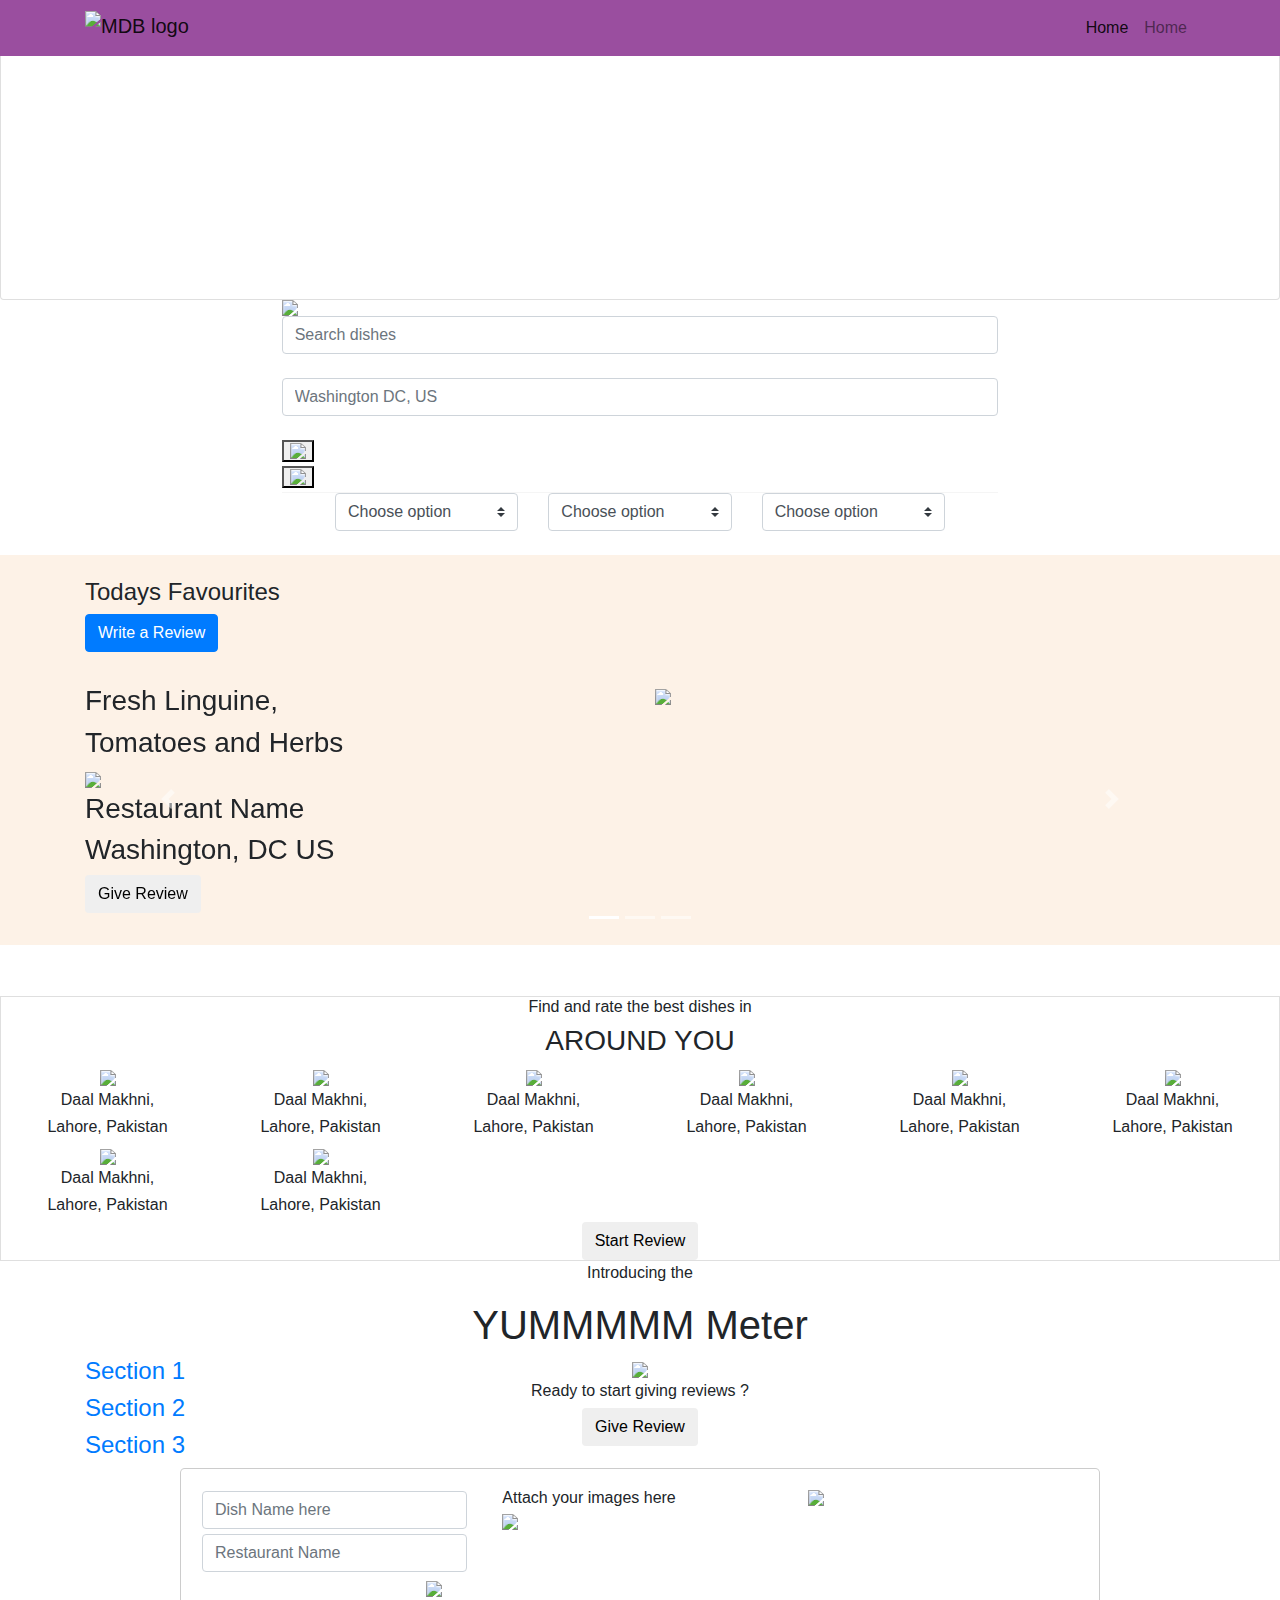
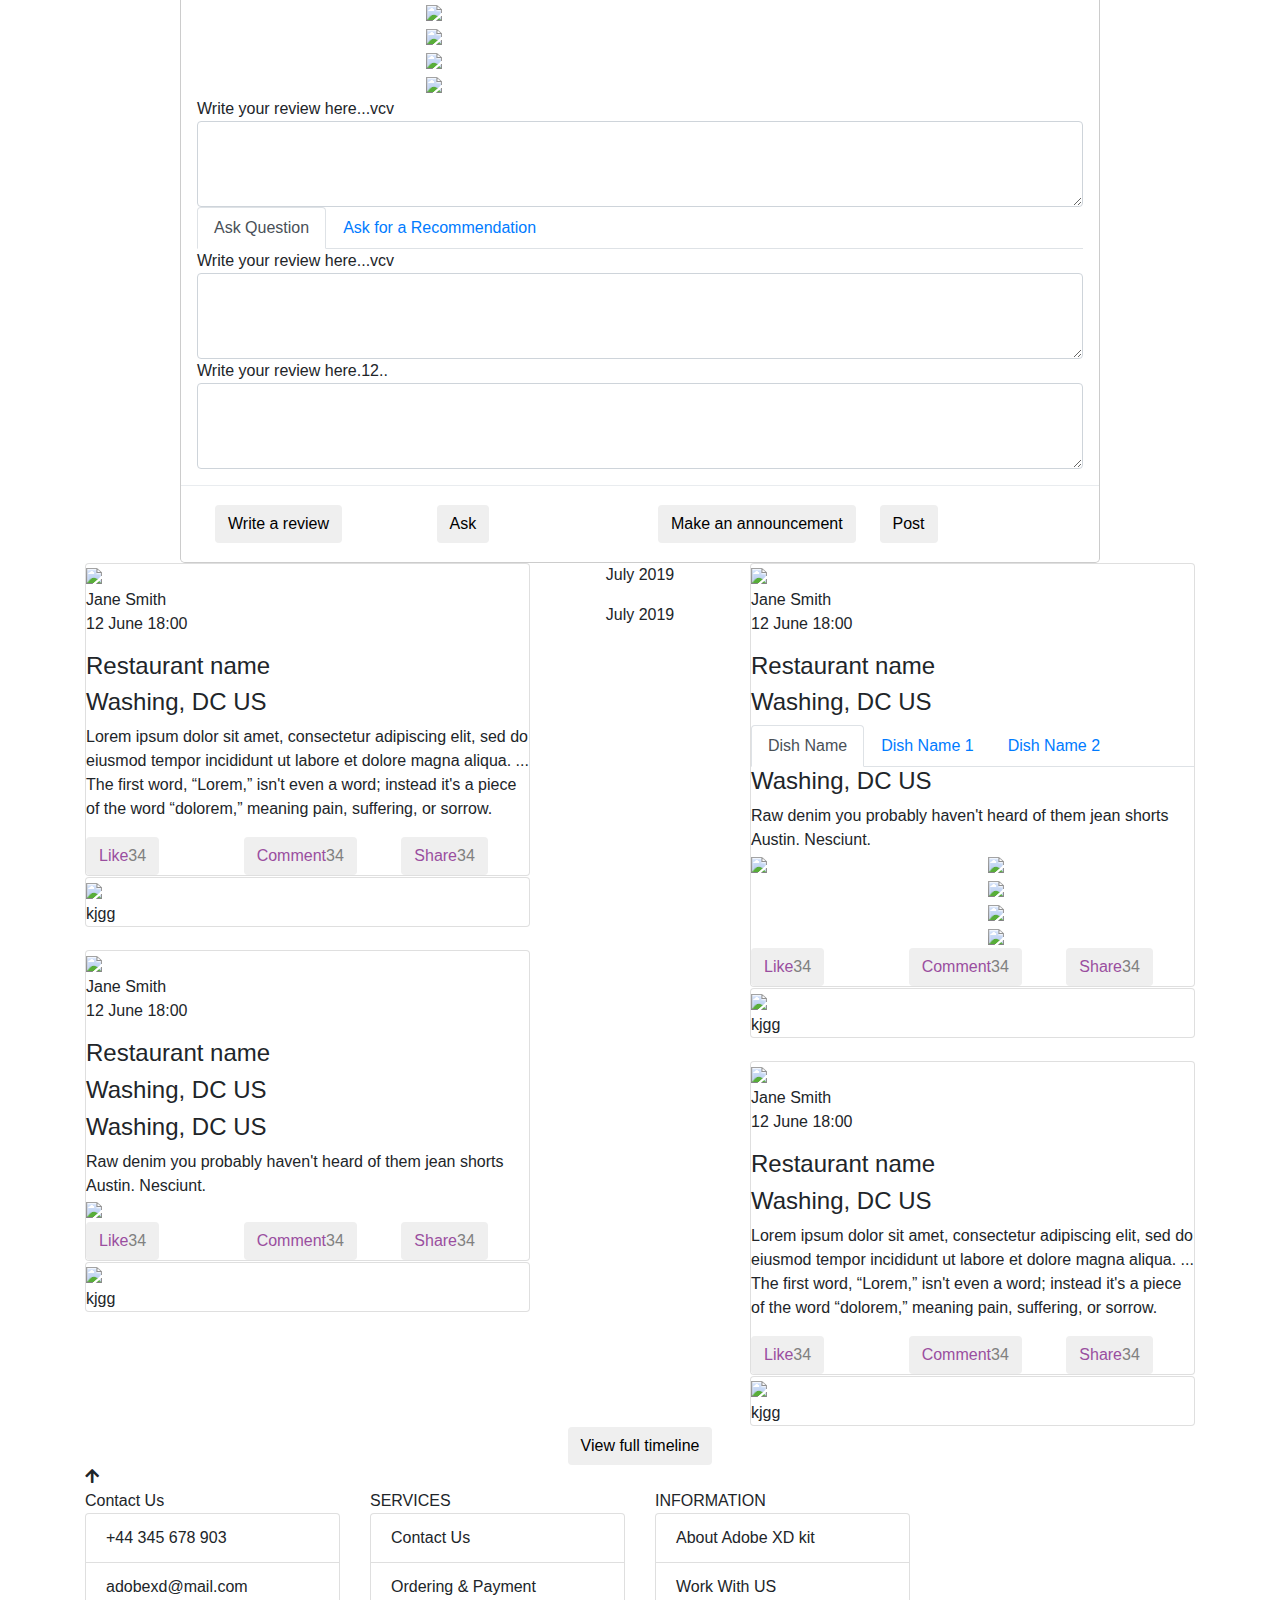
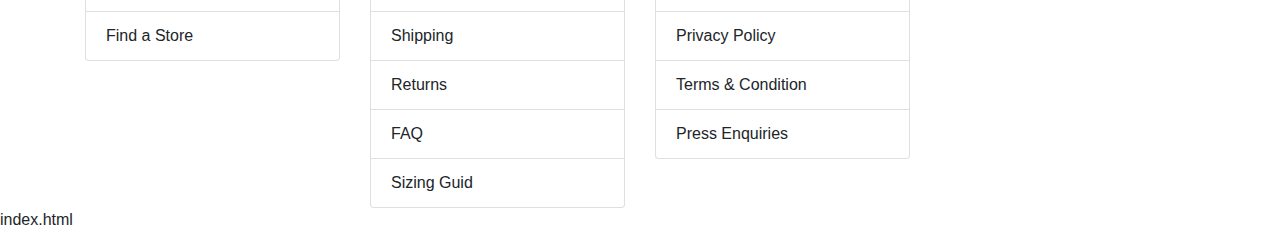
==== index.html @ 3a3c18f8 "First Commit" ====
<!DOCTYPE html>

<head>
    <meta charset="utf-8">
    <meta name="viewport" content="width=device-width, initial-scale=1, shrink-to-fit=no">
    <meta http-equiv="x-ua-compatible" content="ie=edge">

    <title>Riveood</title>
    <!-- Font Awesome -->
    <link rel="stylesheet" href="https://use.fontawesome.com/releases/v5.6.3/css/all.css">

    <!-- Bootstrap core CSS -->
    <link href="https://cdnjs.cloudflare.com/ajax/libs/twitter-bootstrap/4.1.3/css/bootstrap.min.css" rel="stylesheet">
    <!-- Material Design Bootstrap -->
    <link href="https://cdnjs.cloudflare.com/ajax/libs/mdbootstrap/4.6.1/css/mdb.min.css" rel="stylesheet">
    <link rel="stylesheet" href="css/custom.css">
    <link rel="stylesheet" href="css/customRes.css">
</head>

<body>
    <div class="main-wrapper">
        <!-- Header -->
        <section>
            <div class="tcontainer-fluid">
                <div class="trow">
                    <!-- Navbar -->
                    <nav class="navbar fixed-top navbar-expand-lg navbar-light white scrolling-navbar" style="background: #9A4e9f !important;">
                        <div class="container">

                            <!-- Brand -->
                            <a class="navbar-brand pt-0 waves-effect" href="index.html">
                                <img src="./img/logo white.png" alt="MDB logo" class="logo-1">
                            </a>

                            <!-- Collapse -->
                            <button class="navbar-toggler nav-button" type="button" data-toggle="collapse" data-target="#navbarSupportedContent"
                                aria-controls="navbarSupportedContent" aria-expanded="false" aria-label="Toggle navigation">
                                <span class="navbar-toggler-icon"></span>
                            </button>

                            <!-- Links -->
                            <div class="collapse navbar-collapse" id="navbarSupportedContent">

                                <!-- Left -->
                                <ul class="navbar-nav mr-auto">

                                </ul>

                                <!-- Right -->
                                <ul class="navbar-nav ">
                                    <li class="nav-item active">
                                        <a class="nav-link waves-effect" href="#">Home
                                            <span class="sr-only">(current)</span>
                                        </a>
                                    </li>
                                    <li class="nav-item">
                                        <a class="nav-link waves-effect" href="#">Home
                                            <span class="sr-only">(current)</span>
                                        </a>
                                    </li>
                                </ul>

                            </div>

                        </div>
                    </nav>
                    <!-- Navbar -->
                </div>
            </div>
        </section>

        <!-- Main Body -->
        <section>
            <div class="container-fluid">
                <div class="row">
                    <div class="card card-image bg-images" style="width: 100%;">
                        <div class="text-white banner-cover text-center py-5 px-4 my-5">
                            <div>

                                <h4 class="mx-5 mb-5 banner-header">Find the best dishes around the world ! </br>
                                    From <strong>100000+</strong> dish reviews

                                </h4>

                            </div>
                        </div>
                    </div>
                </div>
                <form>
                    <div class="row categories-list">
                        <div class="col-md-7" style="margin: auto; overflow: hidden;">
                            <div class="search-categories">
                                <div class="search-categories-dish1">
                                    <div class="search1">
                                        <img src="img/search1.png" class="mx-auto d-block img-responsive spone-img-icon">
                                    </div>
                                </div>
                                <div class="search-categories-dish2">
                                    <input type="email" id="defaultLoginFormEmail" class=" form-control mb-4 search1-input"
                                        placeholder="Search dishes"></div>
                            </div>
                            <div class="search-categories search-categories2" style="background: white; border-bottom: 1px solid whitesmoke;">
                                <div class="search-categories-country1"> <input type="email" id="defaultLoginFormEmail"
                                        class="form-control mb-4 search2-input" placeholder="Washington DC, US"></div>
                                <div class="search-categories-country2">
                                    <div class="search-all-button search2">

                                        <button type="button" class="btn-reset"> <img src="img/Search2.png" class="mx-auto d-block img-responsive search-img-icon"></button>
                                    </div>
                                    <div class="search-by-categories search3">
                                        <button id="cat-search-btn" type="button" class="btn-reset"> <img src="img/search3.png"
                                                class="mx-auto d-block img-responsive toggle-search-icon"></button>
                                    </div>
                                </div>
                            </div>
                        </div>
                        <div id="categ-select-section" class="col-md-6 search-drop display-check-hide" style="margin: auto; overflow: hidden;">
                            <form>
                                <div class="row">
                                    <div class="col-md-4">
                                        <select id="defaultSelect" class="browser-default custom-select mb-4">
                                            <option value="1" selected="">Choose option</option>
                                            <option value="2">Report a bug</option>
                                            <option value="3">Feature request</option>
                                            <option value="4">Feature request</option>
                                        </select>
                                    </div>
                                    <div class="col-md-4">
                                        <select id="defaultSelect" class="browser-default custom-select mb-4">
                                            <option value="1" selected="">Choose option</option>
                                            <option value="2">Report a bug</option>
                                            <option value="3">Feature request</option>
                                            <option value="4">Feature request</option>
                                        </select>
                                    </div>
                                    <div class="col-md-4">
                                        <select id="defaultSelect" class="browser-default custom-select mb-4">
                                            <option value="1" selected="">Choose option</option>
                                            <option value="2">Report a bug</option>
                                            <option value="3">Feature request</option>
                                            <option value="4">Feature request</option>
                                        </select>
                                    </div>
                                </div>
                            </form>
                        </div>
                    </div>
                </form>
            </div>
        </section>

        <!-- Slider -->
        <section>
            <div class="container-fluid slider-section" style="background:#FDF2E7;  padding-top: 23px; ">
                <div class="container">
                    <div class="row" style="padding: 0px;">
                        <div class="col-md-12">
                            <div class="slider-top-text">
                                <h4 style="    font-weight: 400;"> Todays Favourites</h4>
                            </div>
                            <div class="postData-cover displaynone-mobile ">
                                <button type="button" class=" btn btn-primary post-button" data-toggle="modal"
                                    data-target=".bd-example-modal-lg">
                                    Write a Review
                                </button>
                            </div>
                            <div id="carousel-example-2" class="carousel slide carousel-fade" style="padding: 32px 0px;"
                                data-ride="carousel">
                                <!--Indicators-->
                                <ol class="carousel-indicators">
                                    <li data-target="#carousel-example-2" data-slide-to="0" class="active"></li>
                                    <li data-target="#carousel-example-2" data-slide-to="1"></li>
                                    <li data-target="#carousel-example-2" data-slide-to="2"></li>
                                </ol>
                                <!--/.Indicators-->
                                <!--Slides-->
                                <div class="carousel-inner" role="listbox">
                                    <div class="carousel-item active">
                                        <div class="view">
                                            <div class="row">
                                                <div class="col-md-6 left-ym-meter">
                                                    <h3 class="left-ym-dish-1">
                                                        Fresh Linguine,
                                                    </h3>
                                                    <h3 class="left-ym-dish-2"> Tomatoes and Herbs</h3>
                                                    <div class="mobile-view-set-600">
                                                        <img src="./img/yum meter.png" style="width: 225px;">
                                                    </div>
                                                    <h3>
                                                        Restaurant Name
                                                    </h3>
                                                    <h3> Washington, DC US </h3>

                                                    <div class="Rivew-cover-btn">
                                                        <button type="submit" class="btn Rivew-btn">Give Review</button>
                                                    </div>
                                                </div>
                                                <div class="col-md-6">
                                                    <img src="./img/Rectangle.png" class="slider-right-img">
                                                </div>
                                            </div>

                                        </div>
                                        <div class="carousel-caption">
                                        </div>
                                    </div>
                                    <div class="carousel-item">
                                        <!--Mask color-->
                                        <div class="view">
                                            <div class="row">
                                                <div class="col-md-6 left-ym-meter">
                                                    <h3 class="left-ym-dish-1">
                                                        Fresh Linguine,
                                                    </h3>
                                                    <h3 class="left-ym-dish-2"> Tomatoes and Herbs</h3>
                                                    <div class="mobile-view-set-600">
                                                        <img src="./img/yum meter.png" style="width: 225px;">
                                                    </div>
                                                    <h3>
                                                        Restaurant Name
                                                    </h3>
                                                    <h3> Washington, DC US </h3>

                                                    <div class="Rivew-cover-btn">
                                                        <button type="submit" class="btn Rivew-btn">Give Review</button>
                                                    </div>
                                                </div>
                                                <div class="col-md-6">
                                                    <img src="./img/Rectangle.png" class="slider-right-img">
                                                </div>
                                            </div>


                                        </div>
                                        <div class="carousel-caption">
                                        </div>
                                    </div>
                                    <div class="carousel-item">
                                        <!--Mask color-->
                                        <div class="view">
                                            <div class="row">
                                                <div class="col-md-6 left-ym-meter">
                                                    <h3 class="left-ym-dish-1">
                                                        Fresh Linguine,
                                                    </h3>
                                                    <h3 class="left-ym-dish-2"> Tomatoes and Herbs</h3>
                                                    <div class="mobile-view-set-600">
                                                        <img src="./img/yum meter.png" style="width: 225px;">
                                                    </div>
                                                    <h3>
                                                        Restaurant Name
                                                    </h3>
                                                    <h3> Washington, DC US </h3>

                                                    <div class="Rivew-cover-btn">
                                                        <button type="submit" class="btn Rivew-btn">Give Review</button>
                                                    </div>
                                                </div>
                                                <div class="col-md-6">
                                                    <img src="./img/Rectangle.png" class="slider-right-img">
                                                </div>
                                            </div>


                                        </div>
                                        <div class="carousel-caption">

                                        </div>
                                    </div>
                                </div>
                                <!--/.Slides-->
                                <!--Controls-->
                                <a class="carousel-control-prev" href="#carousel-example-2" role="button" data-slide="prev">
                                    <span class="carousel-control-prev-icon prev-button" aria-hidden="true"></span>
                                    <span class="sr-only">Previous</span>
                                </a>
                                <a class="carousel-control-next" href="#carousel-example-2" role="button" data-slide="next">
                                    <span class="carousel-control-next-icon next-button" aria-hidden="true"></span>
                                    <span class="sr-only">Next</span>
                                </a>
                                <!--/.Controls-->
                            </div>
                        </div>
                    </div>
                </div>
            </div>
        </section>

        <!--Advertisment-->
        <section>
            <div class="container">
                <div class="row" style="text-align: center; margin: 25px 0px;">
                    <div class="col-md-7 ad-main-style" style="margin:auto;">

                    </div>
                </div>
            </div>
        </section>
        <!-- Around You-->
        <section>
            <div class="container-fluid" style="padding: 0px;">
                <div class="row" style="margin: 0px;">
                    <div class="card card-image bg-images-map" style="width: 100%;  border-radius: 0px;">
                        <div class="row" style="margin: 0px;">
                            <div class="col-md-12 aroundyou-head" style="text-align: center;">
                                <h6 class="aroundyou-head-h6">Find and rate the best dishes in</h6>
                                <h3 class="aroundyou-head-h3"> AROUND YOU</h3>
                            </div>
                        </div>
                        <div class="row aroundyou-data" style="margin: 0px;">
                            <div class="col-md-2 col-md-around-data" style="padding: 0px; text-align: center;">
                                <img src="img/Ellipse 133.png" class="around-you-img">
                                <h6 class="color-white aroundyou-data-h6">Daal Makhni,</h6>
                                <h6 class="color-white aroundyou-data-h6-2">Lahore, Pakistan</h6>
                            </div>
                            <div class="col-md-2 col-md-around-data" style="padding: 0px; text-align: center;">
                                <img src="img/Ellipse 134.png" class="around-you-img">
                                <h6 class="color-white aroundyou-data-h6">Daal Makhni,</h6>
                                <h6 class="color-white aroundyou-data-h6-2">Lahore, Pakistan</h6>
                            </div>
                            <div class="col-md-2 col-md-around-data" style="padding: 0px; text-align: center;">
                                <img src="img/Ellipse 135.png" class="around-you-img">
                                <h6 class="color-white aroundyou-data-h6">Daal Makhni,</h6>
                                <h6 class="color-white aroundyou-data-h6-2">Lahore, Pakistan</h6>
                            </div>
                            <div class="col-md-2 col-md-around-data" style="padding: 0px; text-align: center;">
                                <img src="img/Ellipse 136.png" class="around-you-img">
                                <h6 class="color-white aroundyou-data-h6">Daal Makhni,</h6>
                                <h6 class="color-white aroundyou-data-h6-2">Lahore, Pakistan</h6>
                            </div>
                            <div class="col-md-2 col-md-around-data" style="padding: 0px; text-align: center; ">
                                <img src="img/Ellipse 137.png" class="around-you-img">
                                <h6 class="color-white  aroundyou-data-h6">Daal Makhni,</h6>
                                <h6 class="color-white aroundyou-data-h6-2">Lahore, Pakistan</h6>
                            </div>
                            <div class="col-md-2 col-md-around-data" style="padding: 0px; text-align: center;">
                                <img src="img/Ellipse 138.png" class="around-you-img">
                                <h6 class="color-white aroundyou-data-h6">Daal Makhni,</h6>
                                <h6 class="color-white aroundyou-data-h6-2">Lahore, Pakistan</h6>
                            </div>
                            <div class="col-md-2 col-md-around-data displaynone-mobile" style="padding: 0px; text-align: center;">
                                <img src="img/Ellipse 139.png" class="around-you-img">
                                <h6 class="color-white aroundyou-data-h6">Daal Makhni,</h6>
                                <h6 class="color-white aroundyou-data-h6-2">Lahore, Pakistan</h6>
                            </div>
                            <div class="col-md-2 col-md-around-data displaynone-mobile" style="padding: 0px; text-align: center;">
                                <img src="img/Ellipse 140.png" class="around-you-img">
                                <h6 class="color-white aroundyou-data-h6">Daal Makhni,</h6>
                                <h6 class="color-white aroundyou-data-h6-2">Lahore, Pakistan</h6>
                            </div>
                        </div>
                        <div class="row" style="margin: 0px;">
                            <div class="col-md-12">
                                <div class="col-md-3" style="text-align: center; margin: auto;">
                                    <button type="submit" class="btn Rivew-btn">Start Review</button>
                                </div>
                            </div>
                        </div>
                    </div>
                </div>
            </div>
        </section>

        <!-- Yumm Meter-->

        <section class="yumm-meter-section">
            <div class="container">
                <div class="row">
                    <div class="col-md-12" style="text-align: center;">
                        <p class="head-yummmm-p">Introducing the</p>
                        <h1 class="head-yummmm-h1">YUMMMMM Meter</h1>
                    </div>
                    <div class="col-md-4">
                        <div class="panel-group yum-left-top" id="accordion4" role="tablist" aria-multiselectable="true">
                            <div class="panel panel-default">
                                <div class="panel-heading" role="tab" id="headingOne4">
                                    <h4 class="panel-title">
                                        <a role="button" data-toggle="collapse" data-parent="#accordion4" href="#collapseOne4"
                                            aria-expanded="true" aria-controls="collapseOne4">

                                            Section 1
                                        </a>
                                    </h4>
                                </div>
                                <div id="collapseOne4" class="panel-collapse collapse in" role="tabpanel"
                                    aria-labelledby="headingOne4">
                                    <div class="panel-body">
                                        <p>Lorem ipsum dolor sit amet, consectetur adipiscing elit. Praesent
                                            nisl lorem, dictum id pellentesque at, vestibulum ut arcu.
                                            Curabitur erat libero, egestas eu tincidunt ac, rutrum ac justo.
                                            Vivamus condimentum laoreet lectus, blandit posuere tortor aliquam
                                            vitae. Curabitur molestie eros. </p>
                                    </div>
                                </div>
                            </div>
                            <div class="panel panel-default">
                                <div class="panel-heading" role="tab" id="headingTwo4">
                                    <h4 class="panel-title">
                                        <a class="collapsed" role="button" data-toggle="collapse" data-parent="#accordion4"
                                            href="#collapseTwo4" aria-expanded="false" aria-controls="collapseTwo4">

                                            Section 2
                                        </a>
                                    </h4>
                                </div>
                                <div id="collapseTwo4" class="panel-collapse collapse" role="tabpanel" aria-labelledby="headingTwo4">
                                    <div class="panel-body">
                                        <p>Lorem ipsum dolor sit amet, consectetur adipiscing elit. Praesent
                                            nisl lorem, dictum id pellentesque at, vestibulum ut arcu.
                                            Curabitur erat libero, egestas eu tincidunt ac, rutrum ac justo.
                                            Vivamus condimentum laoreet lectus, blandit posuere tortor aliquam
                                            vitae. Curabitur molestie eros. </p>
                                    </div>
                                </div>
                            </div>
                            <div class="panel panel-default">
                                <div class="panel-heading" role="tab" id="headingThree4">
                                    <h4 class="panel-title">
                                        <a class="collapsed" role="button" data-toggle="collapse" data-parent="#accordion4"
                                            href="#collapseThree4" aria-expanded="false" aria-controls="collapseThree4">

                                            Section 3
                                        </a>
                                    </h4>
                                </div>
                                <div id="collapseThree4" class="panel-collapse collapse" role="tabpanel"
                                    aria-labelledby="headingThree4">
                                    <div class="panel-body">
                                        <p>Lorem ipsum dolor sit amet, consectetur adipiscing elit. Praesent
                                            nisl lorem, dictum id pellentesque at, vestibulum ut arcu.
                                            Curabitur erat libero, egestas eu tincidunt ac, rutrum ac justo.
                                            Vivamus condimentum laoreet lectus, blandit posuere tortor aliquam
                                            vitae. Curabitur molestie eros. </p>
                                    </div>
                                </div>
                            </div>
                        </div>

                    </div>
                    <div class="col-md-4" style="text-align: center;">
                        <div class="ym-meter-center">
                            <div class="ym-meter-img-cover">
                                <img src="./img/yum meter.png" class="ym-img">
                            </div>
                            <div class="yum-meter-center-reviews" style="text-align: center;">
                                <h6> Ready to start giving reviews ?</h6>
                            </div>
                            <div style="text-align: center;">
                                <button type="submit" class="btn Rivew-btn">Give Review</button>
                            </div>
                        </div>

                    </div>
                    <div class="col-md-4 " style="text-align: center;">
                        <div class="ymm-right-adv">

                        </div>
                    </div>




                </div>
        </section>
        <!--Post Section-->
        <section>
            <div class="container post-section">
                <div class="row">
                    <div class="col-md-10" style="margin: auto;">
                        <div class="modal-content content-type">
                            <div class="modal-body">
                                <div class="row">
                                    <div class="col-md-4 add-more-dish">
                                    </div>
                                    <div class="col-md-4"></div>
                                    <div class="col-md-4">
                                    </div>
                                </div>
                                <div class="row">
                                    <div class="col-md-4">
                                        <div class="md-form" style="margin: 5px;">
                                            <input placeholder="Dish Name here" type="text" id="inputPlaceholderEx"
                                                class="form-control post-top-button">

                                        </div>
                                        <div class="md-form" style="margin: 5px;">
                                            <input placeholder="Restaurant Name" type="text" id="inputPlaceholderEx"
                                                class="form-control post-top-button">

                                        </div>
                                    </div>
                                    <div class="col-md-4">
                                        <div class="post-Attach-Img">
                                            Attach your images here
                                        </div>
                                        <div id="img-file-upload-1" class="post-Attach-Img-file">
                                            <input type="file" id="file1" name="image" accept="image/*" capture style="display:none" />
                                            <img src="./img/img.png" id="upfile1" style="cursor:pointer" />
                                        </div>
                                    </div>
                                    <div class="col-md-4">
                                        <div class="ym-meter-img-cover">
                                            <img src="./img/yum meter.png" class="ym-img">
                                        </div>
                                    </div>
                                </div>
                                <div class="row ">
                                    <div id="img-file-1" class="col-md-6 display-check-hide" style="margin: auto;">
                                        <div class="upload-img">
                                            <img src="./img/upload.png">
                                        </div>
                                        <div class="upload-img">
                                            <img src="./img/upload.png">
                                        </div>
                                        <div class="upload-img">
                                            <img src="./img/upload.png">
                                        </div>
                                        <div class="upload-img">
                                            <img src="./img/upload.png">
                                        </div>
                                        <div class="upload-img">
                                            <img src="./img/upload.png">
                                        </div>
                                    </div>
                                </div>
                                <div class="row">
                                    <div id="post-review-add" class="col-md-12 review-here display-check-view">
                                        <form>
                                            <div class="md-form">
                                                <span>
                                                    Write your review here...vcv
                                                </span>
                                                <textarea type="text" id="message-text" class="form-control md-textarea review-text"
                                                    rows="3"></textarea>
                                            </div>
                                        </form>
                                    </div>
                                    <div id="post-review-ask-tab" class="col-md-12 display-check-hide">
                                        <ul class="nav nav-tabs" id="myTab" role="tablist">
                                            <li class="nav-item ask-li">
                                                <a class="nav-link active" id="home-tab" data-toggle="tab" href="#home"
                                                    role="tab" aria-controls="home" aria-selected="true">Ask Question</a>
                                            </li>
                                            <li class="nav-item">
                                                <a class="nav-link" id="profile-tab" data-toggle="tab" href="#profile"
                                                    role="tab" aria-controls="profile" aria-selected="false">Ask for a
                                                    Recommendation</a>
                                            </li>
                                        </ul>
                                    </div>
                                    <div id="post-review-ask-view" class="col-md-12 review-here display-check-hide ">
                                        <div class="tab-content" id="myTabContent">
                                            <div class="tab-pane fade show active" id="home" role="tabpanel"
                                                aria-labelledby="home-tab">
                                                <form>
                                                    <div class="md-form">
                                                        <span>
                                                            Write your review here...vcv
                                                        </span>
                                                        <textarea type="text" id="message-text" class="form-control md-textarea review-text"
                                                            rows="3"></textarea>
                                                    </div>
                                                </form>
                                            </div>
                                            <div class="tab-pane fade" id="profile" role="tabpanel" aria-labelledby="profile-tab">
                                                <form>
                                                    <div class="md-form">
                                                        <span>
                                                            Write your review here...rere
                                                        </span>
                                                        <textarea type="text" id="message-text" class="form-control md-textarea review-text"
                                                            rows="3"></textarea>
                                                    </div>
                                                </form>
                                            </div>
                                        </div>
                                    </div>
                                    <div id="post-review-announcement" class="col-md-12 review-here display-check-hide">
                                        <form>
                                            <div class="md-form">
                                                <span>
                                                    Write your review here.12..
                                                </span>
                                                <textarea type="text" id="message-text" class="form-control md-textarea review-text"
                                                    rows="3"></textarea>
                                            </div>
                                        </form>
                                    </div>
                                </div>
                            </div>
                            <div class="modal-footer">
                                <div class="row" style="width: 100%;">
                                    <div class="col-md-3" style="padding: 3px;">
                                        <button id="btn-review" type="button" class="btn btn-round"> Write a review</button>
                                    </div>
                                    <div class="col-md-3" style="padding: 3px;">
                                        <button id="btn-ask" type="button" class="btn btn-round-white"> Ask</button>
                                    </div>
                                    <div class="col-md-3" style="padding: 3px;">
                                        <button id="btn-announcement" type="button" class="btn btn-round-white"> Make
                                            an announcement</button>
                                    </div>
                                    <div class="col-md-3 post-btn" style="padding: 3px;">
                                        <button type="button" class="btn post-button-action">Post</button>
                                    </div>
                                </div>

                            </div>
                        </div>
                    </div>
                </div>
            </div>
        </section>

        <!--Post View Section-->

        <section>
            <div class="container view-post">
                <div class="row">
                    <div class="col-md-5 view-file-700">
                        <div>
                            <div class="card post-view-main card-cascade narrower card-ecommerce">
                                <!-- Card image -->
                                <div class="post-view-header">
                                    <div class="user-Info">
                                        <div class="profile-img-user">
                                            <img src="./img/profile.jpeg">
                                            <div class="user-name">
                                                Jane Smith
                                            </div>
                                        </div>
                                        <div class="profile-time-user">
                                            <p>
                                                12 June 18:00 </p>
                                        </div>
                                    </div>
                                    <div class="resturant-info">
                                        <div class="profile-img-user">
                                            <h4> Restaurant name</h4>
                                        </div>
                                        <div class="profile-time-user">
                                            <h4>Washing, DC US </h4>
                                        </div>
                                    </div>
                                </div>
                                <div class="post-view-content">
                                    <p>
                                        Lorem ipsum dolor sit amet, consectetur adipiscing elit, sed do eiusmod tempor
                                        incididunt ut labore et dolore magna aliqua. ... The first word, “Lorem,” isn't
                                        even a word; instead it's a piece of the word “dolorem,” meaning pain,
                                        suffering, or sorrow.
                                    </p>
                                </div>
                                <div class="post-view-footer">
                                    <div class="row">
                                        <div class="col-md-4">
                                            <button type="button " class=" btn btn-view-post"><span style="float: left; color: #9A4e9f !important;">Like</span>
                                                <span style="float: right; color: grey;">34</span></button>
                                        </div>
                                        <div class="col-md-4">
                                            <button onclick="showComment('comment1')" type="button " class=" btn btn-view-post"><span
                                                    style="float: left; color: #9A4e9f !important;">Comment</span>
                                                <span style="float: right; color: grey;">34</span></button>
                                        </div>
                                        <div class="col-md-4">
                                            <button type="button " class=" btn btn-view-post"><span style="float: left; color: #9A4e9f !important;">Share</span>
                                                <span style="float: right; color: grey;">34</span></button>
                                        </div>
                                    </div>
                                </div>
                            </div>
                            <div id="comment1" class="display-check-hide card post-view-main card-cascade narrower card-ecommerce"
                                style="margin: 01px 0px;">
                                <div class="post-view-footer">
                                    <div class="row">
                                        <div style="width:100%;">
                                            <div class="col-md-12">
                                                <div class="comment-view-img">
                                                    <img src="./img/profile.jpeg">
                                                </div>
                                                <div class="comment-view-text">
                                                    kjgg
                                                </div>
                                            </div>
                                        </div>
                                    </div>
                                </div>
                            </div>
                        </div>
                        <div style="margin-top: 23px; ">
                            <div class="card post-view-main card-cascade narrower card-ecommerce">
                                <!-- Card image -->
                                <div class="post-view-header">
                                    <div class="user-Info">
                                        <div class="profile-img-user">
                                            <img src="./img/profile.jpeg">
                                            <div class="user-name">
                                                Jane Smith
                                            </div>
                                        </div>
                                        <div class="profile-time-user">
                                            <p>
                                                12 June 18:00 </p>
                                        </div>
                                    </div>
                                    <div class="resturant-info">
                                        <div class="profile-img-user">
                                            <h4> Restaurant name</h4>
                                        </div>
                                        <div class="profile-time-user">
                                            <h4>Washing, DC US </h4>
                                        </div>
                                    </div>
                                </div>
                                <div class="post-view-content">
                                    <div class="tab-pane fade show active" aria-labelledby="home-tab">
                                        <h4 class="multi-dish">Washing, DC US </h4>
                                        Raw denim you probably haven't heard of them
                                        jean shorts Austin. Nesciunt.
                                        <div class="row">
                                            <div class="col-md-12">
                                                <img src="img/pizza.png" class="img-class">
                                            </div>
                                        </div>
                                    </div>
                                </div>
                                <div class="post-view-footer">
                                    <div class="row ">
                                        <div class="col-md-4">
                                            <button type="button " class=" btn btn-view-post"><span style="float: left; color: #9A4e9f !important;">Like</span>
                                                <span style="float: right; color: grey;">34</span></button>
                                        </div>
                                        <div class="col-md-4">
                                            <button onclick="showComment('comment2')" type="button " class=" btn btn-view-post"><span
                                                    style="float: left; color: #9A4e9f !important;">Comment</span>
                                                <span style="float: right; color: grey;">34</span></button>
                                        </div>
                                        <div class="col-md-4">
                                            <button type="button " class=" btn btn-view-post"><span style="float: left; color: #9A4e9f !important;">Share</span>
                                                <span style="float: right; color: grey;">34</span></button>
                                        </div>
                                    </div>
                                </div>
                            </div>
                            <div id="comment2" class="display-check-hide card post-view-main card-cascade narrower card-ecommerce"
                                style="margin: 1px 0px;">
                                <div class="post-view-footer">
                                    <div class="row">
                                        <div style="width:100%;">
                                            <div class="col-md-12">
                                                <div class="comment-view-img">
                                                    <img src="./img/profile.jpeg">
                                                </div>
                                                <div class="comment-view-text">
                                                    kjgg
                                                </div>
                                            </div>
                                        </div>
                                    </div>
                                </div>
                            </div>
                        </div>
                    </div>
                    <div class="col-md-2 displaynone-mobile" style="text-align:center;">
                        <div>
                            <div>
                                <p>
                                    July 2019
                                </p>
                            </div>
                            <div>
                                <span class="first-dot"></span>
                            </div>
                            <div>
                                <span class="dot"></span>
                            </div>
                            <div>
                                <span class="dot"></span>
                            </div>
                            <div>
                                <span class="dot"></span>
                            </div>
                            <div>
                                <span class="dot"></span>
                            </div>
                            <div>
                                <span class="dot"></span>
                            </div>
                            <div>
                                <span class="dot"></span>
                            </div>
                            <div>
                                <span class="dot"></span>
                            </div>
                            <div>
                                <span class="dot"></span>
                            </div>
                            <div>
                                <span class="dot"></span>
                            </div>
                            <div>
                                <span class="dot"></span>
                            </div>
                            <div>
                                <span class="dot"></span>
                            </div>
                            <div>
                                <span class="dot"></span>
                            </div>
                            <div>
                                <span class="dot"></span>
                            </div>
                            <div>
                                <span class="dot"></span>
                            </div>
                            <div>
                                <span class="dot"></span>
                            </div>
                            <div>
                                <span class="dot"></span>
                            </div>
                            <div>
                                <span class="dot"></span>
                            </div>
                            <div>
                                <span class="dot"></span>
                            </div>
                            <div>
                                <span class="dot"></span>
                            </div>
                            <div>
                                <span class="dot"></span>
                            </div>
                            <div>
                                <span class="dot"></span>
                            </div>
                            <div>
                                <span class="dot"></span>
                            </div>
                            <div>
                                <span class="dot"></span>
                            </div>
                            <div>
                                <span class="dot"></span>
                            </div>
                            <div>
                                <span class="dot"></span>
                            </div>
                            <div>
                                <span class="dot"></span>
                            </div>
                            <div>
                                <span class="dot"></span>
                            </div>
                            <div>
                                <span class="dot"></span>
                            </div>
                            <div>
                                <span class="dot"></span>
                            </div>
                            <div>
                                <span class="dot"></span>
                            </div>
                            <div>
                                <span class="dot"></span>
                            </div>
                            <div>
                                <span class="dot"></span>
                            </div>
                            <div>
                                <span class="dot"></span>
                            </div>
                            <div>
                                <span class="dot"></span>
                            </div>
                            <div>
                                <span class="dot"></span>
                            </div>
                            <div>
                                <span class="dot"></span>
                            </div>
                            <div>
                                <span class="dot"></span>
                            </div>
                            <div>
                                <span class="dot"></span>
                            </div>
                            <div>
                                <span class="dot"></span>
                            </div>
                            <div>
                                <span class="dot"></span>
                            </div>
                            <div>
                                <p>
                                    July 2019
                                </p>
                            </div>
                        </div>
                    </div>
                    <div class="col-md-5 view-file-700">
                        <div>
                            <div class="card post-view-main card-cascade narrower card-ecommerce">
                                <!-- Card image -->
                                <div class="post-view-header">
                                    <div class="user-Info">
                                        <div class="profile-img-user">
                                            <img src="./img/profile.jpeg">
                                            <div class="user-name">
                                                Jane Smith
                                            </div>
                                        </div>
                                        <div class="profile-time-user">
                                            <p>
                                                12 June 18:00 </p>
                                        </div>
                                    </div>
                                    <div class="resturant-info">
                                        <div class="profile-img-user">
                                            <h4> Restaurant name</h4>
                                        </div>
                                        <div class="profile-time-user">
                                            <h4>Washing, DC US </h4>
                                        </div>
                                    </div>
                                </div>
                                <div class="post-view-content">
                                    <ul class="nav nav-tabs" id="myTab" role="tablist">
                                        <li class="nav-item">
                                            <a class="nav-link active" id="home-tab" data-toggle="tab" href="#home1"
                                                role="tab" aria-controls="home" aria-selected="true">Dish Name</a>
                                        </li>
                                        <li class="nav-item">
                                            <a class="nav-link" id="profile-tab" data-toggle="tab" href="#profile1"
                                                role="tab" aria-controls="profile" aria-selected="false">Dish Name 1</a>
                                        </li>
                                        <li class="nav-item">
                                            <a class="nav-link" id="contact-tab" data-toggle="tab" href="#contact1"
                                                role="tab" aria-controls="contact" aria-selected="false">Dish Name 2</a>
                                        </li>
                                    </ul>
                                    <div class="tab-content multi-img-tab" id="myTabContent">
                                        <div class="tab-pane fade show active multi-img-tab-panel" id="home1" role="tabpanel"
                                            aria-labelledby="home-tab">
                                            <h4 class="multi-dish">Washing, DC US </h4>
                                            Raw denim you probably haven't heard of them
                                            jean shorts Austin. Nesciunt.

                                            <div class="row">
                                                <div class="col-md-6 multi-dish-img ">
                                                    <img src="img/pizza.png" class="img-class main-img-dish">
                                                </div>
                                                <div class="col-md-6  multi-dish-img-list-main">
                                                    <div class="multi-dish-img-list">
                                                        <img src="img/pizza.png" class="img-class">
                                                    </div>
                                                    <div class="multi-dish-img-list">
                                                        <img src="img/pizza.png" class="img-class">
                                                    </div>
                                                    <div class="multi-dish-img-list">
                                                        <img src="img/pizza.png" class="img-class">
                                                    </div>
                                                    <div class="multi-dish-img-list">
                                                        <img src="img/pizza.png" class="img-class">
                                                    </div>

                                                </div>
                                            </div>

                                        </div>
                                        <div class="tab-pane fade multi-img-tab-panel" id="profile1" role="tabpanel"
                                            aria-labelledby="profile-tab">
                                            <h4 class="multi-dish">Washing, DC US </h4>
                                            Raw denim you probably haven't heard of them
                                            jean shorts Austin. Nesciunt.

                                            <div class="row">
                                                <div class="col-md-6 multi-dish-img">
                                                    <img src="img/pizza.png" class="img-class main-img-dish">
                                                </div>
                                                <div class="col-md-6  multi-dish-img-list-main">
                                                    <div class="multi-dish-img-list">
                                                        <img src="img/pizza.png" class="img-class">
                                                    </div>
                                                    <div class="multi-dish-img-list">
                                                        <img src="img/pizza.png" class="img-class">
                                                    </div>
                                                    <div class="multi-dish-img-list">
                                                        <img src="img/pizza.png" class="img-class">
                                                    </div>
                                                    <div class="multi-dish-img-list">
                                                        <img src="img/pizza.png" class="img-class">
                                                    </div>

                                                </div>
                                            </div>
                                        </div>
                                        <div class="tab-pane fade multi-img-tab-panel" id="contact1" role="tabpanel"
                                            aria-labelledby="contact-tab">
                                            <h4 class="multi-dish">Washing, DC US </h4>
                                            Raw denim you probably haven't heard of them
                                            jean shorts Austin. Nesciunt.

                                            <div class="row">
                                                <div class="col-md-6 multi-dish-img">
                                                    <img src="img/pizza.png" class="img-class main-img-dish">
                                                </div>
                                                <div class="col-md-6  multi-dish-img-list-main">
                                                    <div class="multi-dish-img-list">
                                                        <img src="img/pizza.png" class="img-class">
                                                    </div>
                                                    <div class="multi-dish-img-list">
                                                        <img src="img/pizza.png" class="img-class">
                                                    </div>
                                                    <div class="multi-dish-img-list">
                                                        <img src="img/pizza.png" class="img-class">
                                                    </div>
                                                    <div class="multi-dish-img-list">
                                                        <img src="img/pizza.png" class="img-class">
                                                    </div>

                                                </div>
                                            </div>
                                        </div>
                                    </div>
                                </div>
                                <div class="post-view-footer">
                                    <div class="row footer-row">
                                        <div class="col-md-4">
                                            <button type="button" class=" btn btn-view-post"><span style="float: left; color: #9A4e9f !important;">Like</span>
                                                <span style="float: right; color: grey;">34</span></button>
                                        </div>
                                        <div class="col-md-4">
                                            <button onclick="showComment('comment3')" type="button " class=" btn btn-view-post"><span
                                                    style="float: left; color: #9A4e9f !important;">Comment</span>
                                                <span style="float: right; color: grey;">34</span></button>
                                        </div>
                                        <div class="col-md-4">
                                            <button type="button " class=" btn btn-view-post"><span style="float: left; color: #9A4e9f !important;">Share</span>
                                                <span style="float: right; color: grey;">34</span></button>
                                        </div>
                                    </div>
                                </div>
                            </div>
                            <div id="comment3" class="display-check-hide card post-view-main card-cascade narrower card-ecommerce"
                                style="margin: 1px 0px;">
                                <div class="post-view-footer">
                                    <div class="row">
                                        <div style="width:100%;">
                                            <div class="col-md-12">
                                                <div class="comment-view-img">
                                                    <img src="./img/profile.jpeg">
                                                </div>
                                                <div class="comment-view-text">
                                                    kjgg
                                                </div>
                                            </div>
                                        </div>
                                    </div>
                                </div>
                            </div>
                        </div>
                        <div style="margin-top: 23px; ">
                            <div class="card post-view-main card-cascade narrower card-ecommerce">
                                <!-- Card image -->
                                <div class="post-view-header">
                                    <div class="user-Info">
                                        <div class="profile-img-user">
                                            <img src="./img/profile.jpeg">
                                            <div class="user-name">
                                                Jane Smith
                                            </div>
                                        </div>
                                        <div class="profile-time-user">
                                            <p>
                                                12 June 18:00 </p>
                                        </div>
                                    </div>
                                    <div class="resturant-info">
                                        <div class="profile-img-user">
                                            <h4> Restaurant name</h4>
                                        </div>
                                        <div class="profile-time-user">
                                            <h4>Washing, DC US </h4>
                                        </div>
                                    </div>
                                </div>
                                <div class="post-view-content">
                                    <p>
                                        Lorem ipsum dolor sit amet, consectetur adipiscing elit, sed do eiusmod tempor
                                        incididunt ut labore et dolore magna aliqua. ... The first word, “Lorem,” isn't
                                        even a word; instead it's a piece of the word “dolorem,” meaning pain,
                                        suffering, or sorrow.
                                    </p>
                                </div>
                                <div class="post-view-footer">
                                    <div class="row">
                                        <div class="col-md-4">
                                            <button type="button " class=" btn btn-view-post"><span style="float: left; color: #9A4e9f !important;">Like</span>
                                                <span style="float: right; color: grey;">34</span></button>
                                        </div>
                                        <div class="col-md-4">
                                            <button type="button " onclick="showComment('comment4')" class=" btn btn-view-post"><span
                                                    style="float: left; color: #9A4e9f !important;">Comment</span>
                                                <span style="float: right; color: grey;">34</span></button>
                                        </div>
                                        <div class="col-md-4">
                                            <button type="button " class=" btn btn-view-post"><span style="float: left; color: #9A4e9f !important;">Share</span>
                                                <span style="float: right; color: grey;">34</span></button>
                                        </div>
                                    </div>
                                </div>
                            </div>
                            <div id="comment4" class="display-check-hide card post-view-main card-cascade narrower card-ecommerce"
                                style="margin: 1px 0px;">
                                <div class="post-view-footer">
                                    <div class="row">
                                        <div style="width:100%;">
                                            <div class="col-md-12">
                                                <div class="comment-view-img">
                                                    <img src="./img/profile.jpeg">
                                                </div>
                                                <div class="comment-view-text">
                                                    kjgg
                                                </div>
                                            </div>
                                        </div>
                                    </div>
                                </div>
                            </div>
                        </div>
                    </div>
                </div>
            </div>
        </section>

        <!--Post View Section-->

        <section>
            <div class="container view-post">
                <div class="row">
                      <div class="col-md-3" style="margin: auto; text-align: center;">
                        <a href="viewTimeline.html">
                                <button type="submit" class="btn Rivew-btn full-btn " >View full timeline</button>

                        </a>
                      </div>
                </div>
            </div>
        </section>

        <!-- Footer -->
        <section>
            <div class="container-fluid footer">
                <div class="row">
                    <div class="container">
                        <div class="row">
                            <div class="col-md-12">
                                <div class="footer-arrow">
                                    <i class="fas fa-arrow-up"></i>
                                </div>
                            </div>
                            <div class="col-md-3" style="overflow: hidden;">
                                <div class="footer-div-division-left">
                                    <div class="text-transform-cover">
                                        <div class="text-transform">
                                            Contact Us
                                        </div>
                                    </div>
                                </div>
                                <div class="footer-div-division-right">
                                    <ul class="list-group">
                                        <li class="list-group-item">+44 345 678 903</li>
                                        <li class="list-group-item">adobexd@mail.com</li>
                                        <li class="list-group-item">Find a Store</li>
                                    </ul>
                                </div>
                            </div>
                            <div class="col-md-3" style="overflow: hidden;">
                                <div class="footer-div-division-left">
                                    <div class="text-transform-cover">
                                        <div class="text-transform1">
                                            SERVICES
                                        </div>
                                    </div>
                                </div>
                                <div class="footer-div-division-right">
                                    <ul class="list-group">
                                        <li class="list-group-item">Contact Us</li>
                                        <li class="list-group-item">Ordering & Payment</li>
                                        <li class="list-group-item">Shipping</li>
                                        <li class="list-group-item">Returns</li>
                                        <li class="list-group-item">FAQ</li>
                                        <li class="list-group-item">Sizing Guid</li>

                                    </ul>
                                </div>
                            </div>
                            <div class="col-md-3" style="overflow: hidden;">
                                <div class="footer-div-division-left">
                                    <div class="text-transform-cover">
                                        <div class="text-transform2">
                                            INFORMATION
                                        </div>
                                    </div>
                                </div>
                                <div class="footer-div-division-right">
                                    <ul class="list-group">
                                        <li class="list-group-item">About Adobe XD kit</li>
                                        <li class="list-group-item">Work With US</li>
                                        <li class="list-group-item">Privacy Policy</li>
                                        <li class="list-group-item">Terms & Condition</li>
                                        <li class="list-group-item">Press Enquiries</li>
                                    </ul>
                                </div>
                            </div>
                        </div>
                    </div>
                </div>
            </div>
        </section>
    </div>


    <div class="modal fade bd-example-modal-lg" id="exampleModalCenter" tabindex="-1" role="dialog" aria-labelledby="exampleModalCenterTitle"
        aria-hidden="true">
        <div class="modal-dialog modal-dialog-centered modal-lg" role="document">
            <div class="modal-content">
                <div class="modal-body">
                    <div class="row">
                        <div class="col-md-4 add-more-dish">
                            <button type="button" id="add-multiple-post" class="btn dish-add-button">+</button>
                            <h5 class="modal-title add-dish-title" id="exampleModalLongTitle">Add more dishes</h5>
                        </div>
                        <div class="col-md-4"></div>
                        <div class="col-md-4">
                            <button type="button" class="close" data-dismiss="modal" aria-label="Close">
                                <span aria-hidden="true">&times;</span>
                            </button>
                        </div>
                    </div>
                    <div class="row">
                        <div class="col-md-4">
                            <div class="md-form" style="margin: 5px;">
                                <input placeholder="Dish Name here" type="text" id="inputPlaceholderEx" class="form-control post-top-button">

                            </div>
                            <div class="md-form" style="margin: 5px;">
                                <input placeholder="Restaurant Name" type="text" id="inputPlaceholderEx" class="form-control post-top-button">

                            </div>
                        </div>
                        <div class="col-md-4">
                            <div class="post-Attach-Img">
                                Attach your images here
                            </div>
                            <div id="img-file-upload-2" class="post-Attach-Img-file">
                                <input type="file" id="file1" name="image" accept="image/*" capture style="display:none" />
                                <img src="./img/img.png" id="upfile1" style="cursor:pointer" />
                            </div>
                        </div>
                        <div class="col-md-4">
                            <div class="ym-meter-img-cover">
                                <img src="./img/yum meter.png" class="ym-img">
                            </div>
                        </div>
                    </div>
                    <div class="row">
                        <div id="img-file-2" class="col-md-6 display-check-hide" style="margin: auto;">
                            <div class="upload-img">
                                <img src="./img/upload.png">
                            </div>
                            <div class="upload-img">
                                <img src="./img/upload.png">
                            </div>
                            <div class="upload-img">
                                <img src="./img/upload.png">
                            </div>
                            <div class="upload-img">
                                <img src="./img/upload.png">
                            </div>
                            <div class="upload-img">
                                <img src="./img/upload.png">
                            </div>
                        </div>
                    </div>
                    <div class="row">
                        <div id="post-review-add-1" class="col-md-12 review-here display-check-view">
                            <form>
                                <div class="md-form">
                                    <span>
                                        Write your review here...
                                    </span>
                                    <textarea type="text" id="message-text" class="form-control md-textarea review-text"
                                        rows="3"></textarea>
                                </div>
                            </form>
                        </div>
                        <div id="post-review-ask-tab-1" class="col-md-12 display-check-hide">
                            <ul class="nav nav-tabs" id="myTab" role="tablist">
                                <li class="nav-item ask-li">
                                    <a class="nav-link active" id="home-tab" data-toggle="tab" href="#home" role="tab"
                                        aria-controls="home" aria-selected="true">Ask Question</a>
                                </li>
                                <li class="nav-item">
                                    <a class="nav-link" id="profile-tab" data-toggle="tab" href="#profile" role="tab"
                                        aria-controls="profile" aria-selected="false">Ask for a Recommendation</a>
                                </li>
                            </ul>
                        </div>
                        <div id="post-review-ask-view-1" class="col-md-12 review-here display-check-hide ">
                            <div class="tab-content" id="myTabContent">
                                <div class="tab-pane fade show active" id="home" role="tabpanel" aria-labelledby="home-tab">
                                    <form>
                                        <div class="md-form">
                                            <span>
                                                Write your review here...
                                            </span>
                                            <textarea type="text" id="message-text" class="form-control md-textarea review-text"
                                                rows="3"></textarea>
                                        </div>
                                    </form>
                                </div>
                                <div class="tab-pane fade" id="profile" role="tabpanel" aria-labelledby="profile-tab">
                                    <form>
                                        <div class="md-form">
                                            <span>
                                                Write your review here...
                                            </span>
                                            <textarea type="text" id="message-text" class="form-control md-textarea review-text"
                                                rows="3"></textarea>
                                        </div>
                                    </form>
                                </div>
                            </div>
                        </div>
                        <div id="post-review-announcement-1" class="col-md-12 review-here display-check-hide">
                            <form>
                                <div class="md-form">
                                    <span>
                                        Write your review here.12..
                                    </span>
                                    <textarea type="text" id="message-text" class="form-control md-textarea review-text"
                                        rows="3"></textarea>
                                </div>
                            </form>
                        </div>
                    </div>
                </div>
                <div class="modal-footer">
                    <div class="row" style="width: 100%;">
                        <div class="col-md-3" style="padding: 3px;">
                            <button id="btn-review-1" type="button" class="btn btn-round"> Write a review</button>
                        </div>
                        <div class="col-md-3" style="padding: 3px;">
                            <button id="btn-ask-1" type="button" class="btn btn-round-white"> Ask</button>
                        </div>
                        <div class="col-md-3" style="padding: 3px;">
                            <button id="btn-announcement-1" type="button" class="btn btn-round-white"> Make
                                an announcement</button>
                        </div>
                        <div class="col-md-3 post-btn-1" style="padding: 3px;">
                            <button type="button" class="btn post-button-action">Post</button>
                        </div>
                    </div>


                </div>
            </div>
        </div>
    </div>



    <div class="modal fade bd-example-modal-xl" tabindex="-1" role="dialog" aria-labelledby="myExtraLargeModalLabel"
        aria-hidden="true">
        <div class="modal-dialog modal-dialog-centered modal-lg" role="document">
            <div class="modal-content">
                <div class="modal-body">
                    <div class="row">
                        <div class="col-md-4 add-more-dish">
                        </div>
                        <div class="col-md-4"></div>
                        <div class="col-md-4">
                            <button type="button" class="close" data-dismiss="modal" aria-label="Close">
                                <span aria-hidden="true">&times;</span>
                            </button>
                        </div>
                    </div>
                    <div class="row">
                        <div class="col-md-6" style="margin: auto;">
                            <h3 style=" color: rgb(154, 78, 159); text-align: center;">
                                Create a Post
                            </h3>
                            <div class="post-add-section">
                                <div class="post-img-section">
                                    <img src="./img/Rectangle1518.png">
                                </div>
                                <div class="post-data-section" style="text-align: center;">
                                    <h6>Pizeeria de alfro</h6>
                                    <div class="post-data-section-img-ymm">
                                        <img src="./img/yum meter.png">
                                    </div>
                                </div>
                                <div class="post-edit-delete-section">
                                    <div class="post-edit-section">
                                        <img src="img/Group651.png">
                                    </div>
                                    <div class="post-delete-section">
                                        <img src="img/Group652.png">
                                    </div>
                                </div>
                            </div>
                            <div class="post-add-section">
                                <div class="post-img-section">
                                    <img src="./img/Rectangle1518.png">
                                </div>
                                <div class="post-data-section" style="text-align: center;">
                                    <h6>Pizeeria de alfro</h6>
                                    <div class="post-data-section-img-ymm">
                                        <img src="./img/yum meter.png">
                                    </div>
                                </div>
                                <div class="post-edit-delete-section">
                                    <div class="post-edit-section">
                                        <img src="img/Group651.png">
                                    </div>
                                    <div class="post-delete-section">
                                        <img src="img/Group652.png">
                                    </div>
                                </div>
                            </div>
                            <div class="post-add-section">
                                <button type="button" id="add-new-post-more" class="btn add-more-btn"> <span class="add-more-span">Add
                                        MORE</span> <span class="dish-add-button add-more-check"> +</span> </button>
                            </div>
                            <div class="multi-post-view">
                                <button type="button" class="btn post-button-action action-post-new-post">Post</button>
                            </div>
                        </div>
                    </div>
                </div>
            </div>
        </div>
    </div>

    <script type="text/javascript" src="https://cdnjs.cloudflare.com/ajax/libs/jquery/3.3.1/jquery.min.js"></script>
    <!-- Bootstrap tooltips -->
    <script type="text/javascript" src="https://cdnjs.cloudflare.com/ajax/libs/popper.js/1.14.4/umd/popper.min.js"></script>
    <!-- Bootstrap core JavaScript -->
    <script type="text/javascript" src="https://cdnjs.cloudflare.com/ajax/libs/twitter-bootstrap/4.1.3/js/bootstrap.min.js"></script>
    <!-- MDB core JavaScript -->
    <script type="text/javascript" src="https://cdnjs.cloudflare.com/ajax/libs/mdbootstrap/4.6.1/js/mdb.min.js"></script>
    <script type="text/javascript" src="js/reviood.js"></script>
    <script type="text/javascript" src="js/img.js"></script>
    <script>

    </script>
</body>

</html>index.html
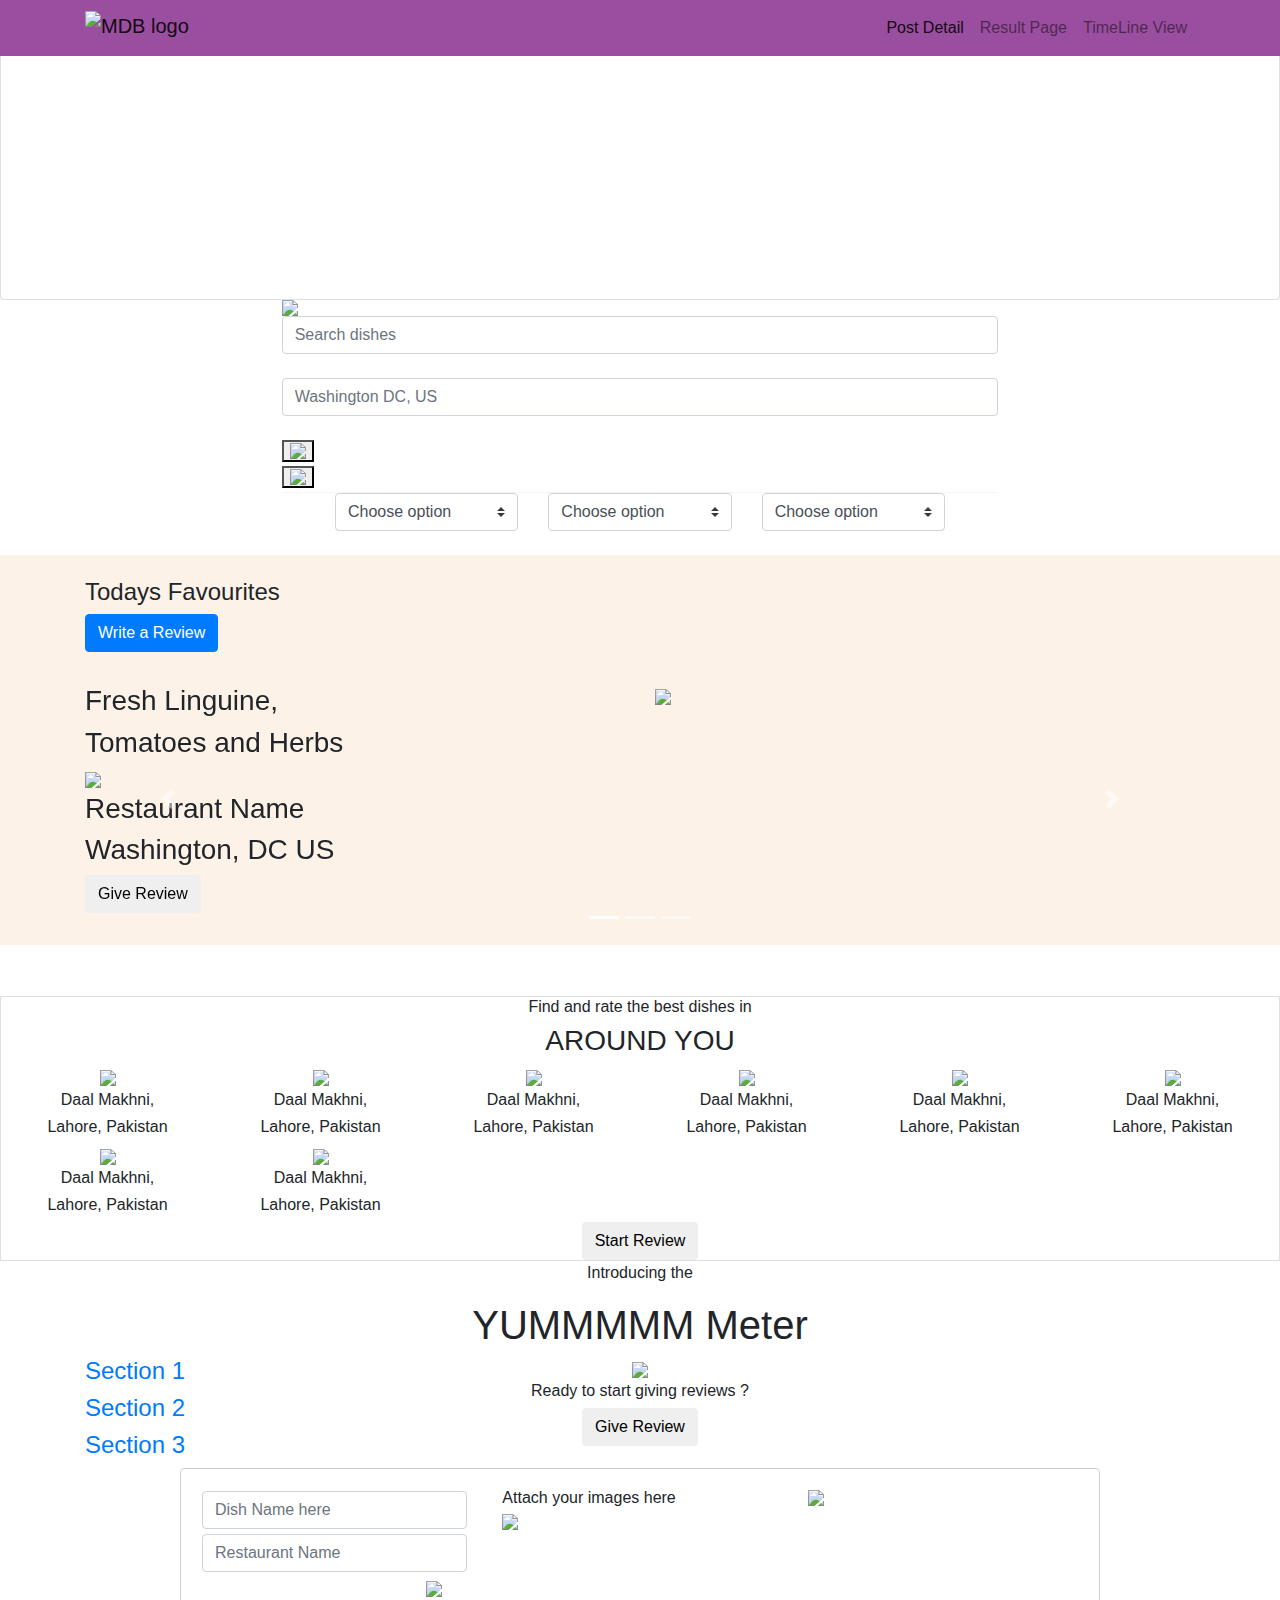
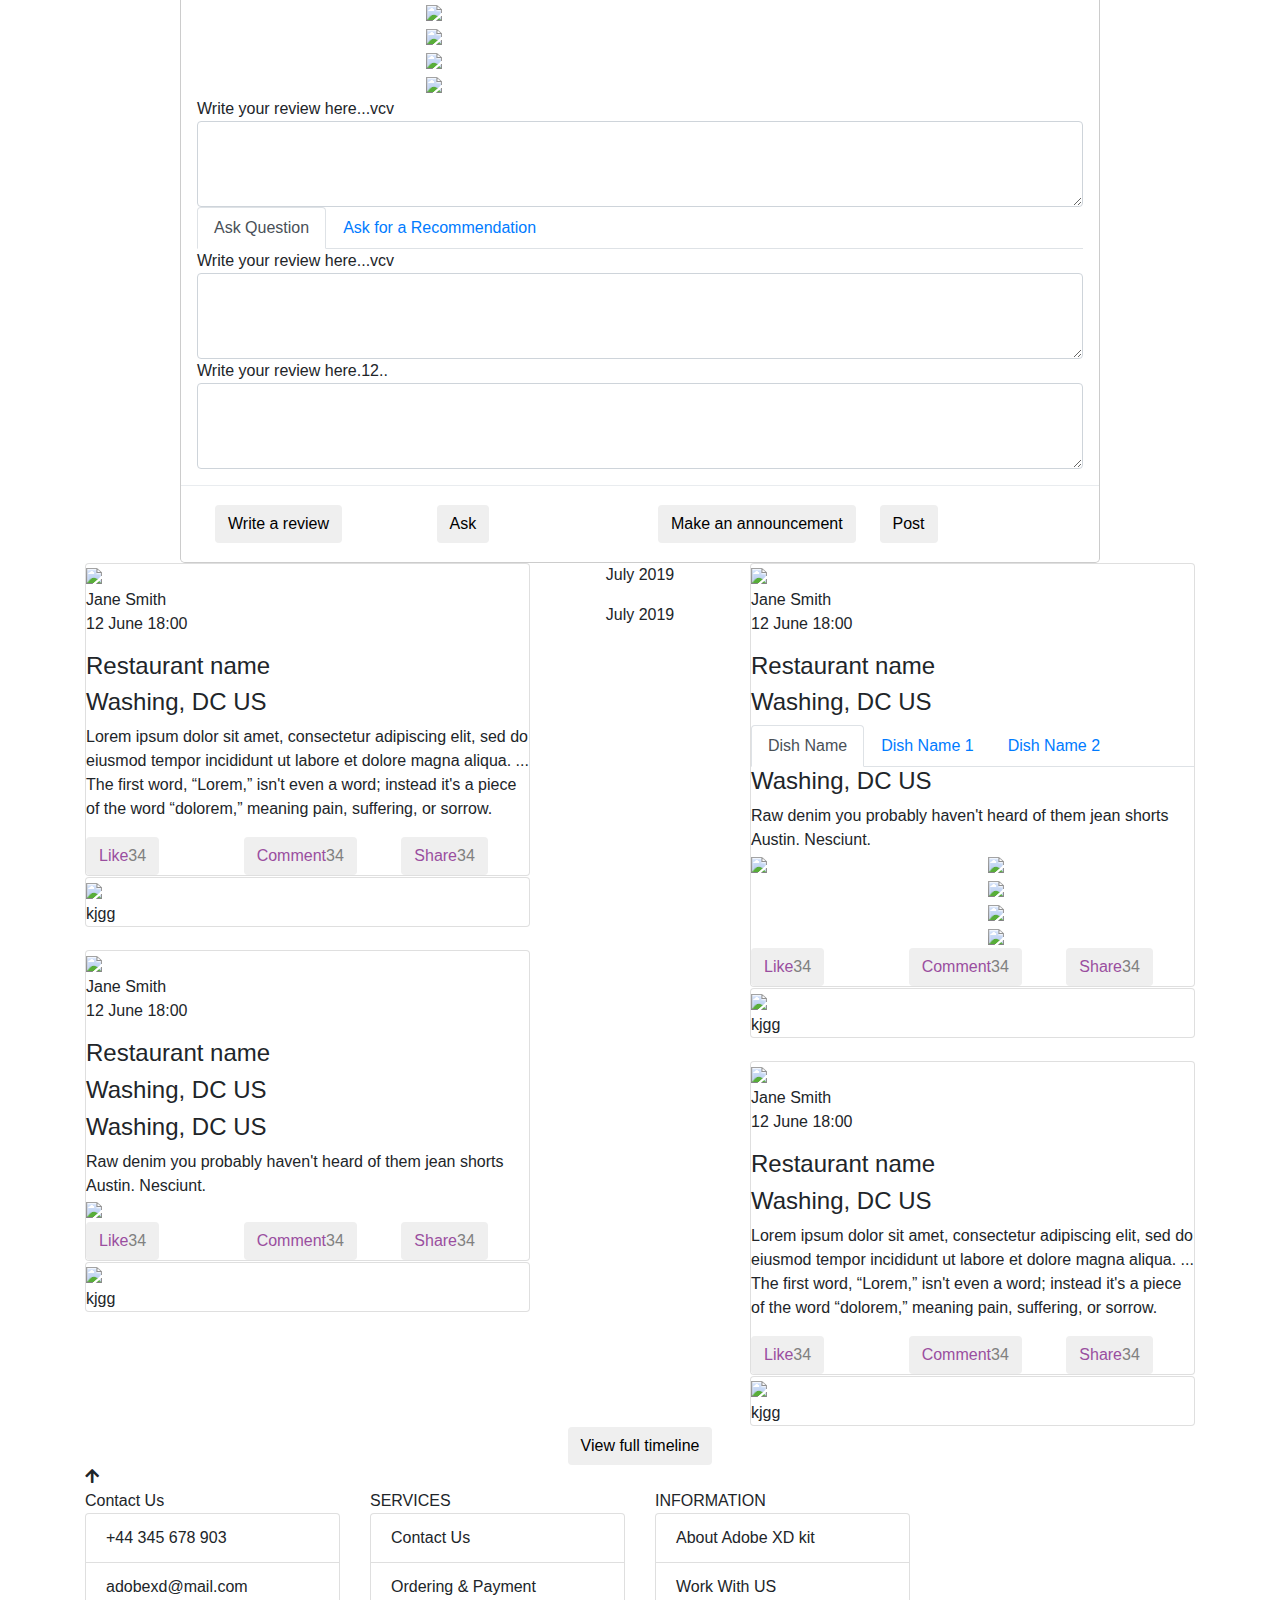
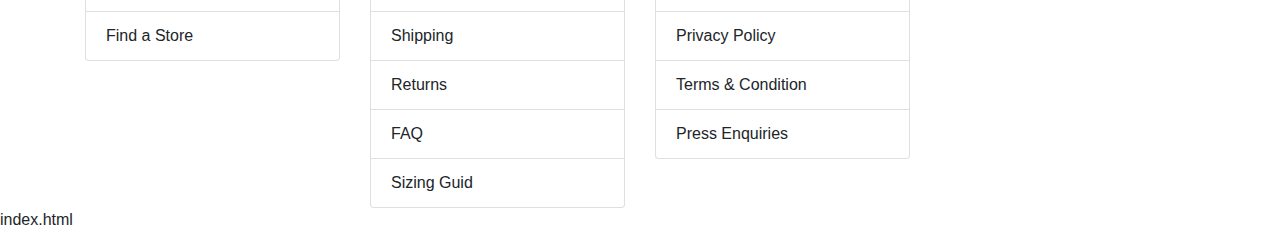
==== commit d4e87adb: "First Commit" ====
--- a/index.html
+++ b/index.html
@@ -49,12 +49,17 @@
                                 <!-- Right -->
                                 <ul class="navbar-nav ">
                                     <li class="nav-item active">
-                                        <a class="nav-link waves-effect" href="#">Home
+                                        <a class="nav-link waves-effect" href="#">Post Detail
                                             <span class="sr-only">(current)</span>
                                         </a>
                                     </li>
                                     <li class="nav-item">
-                                        <a class="nav-link waves-effect" href="#">Home
+                                        <a class="nav-link waves-effect" href="#">Result Page
+                                            <span class="sr-only">(current)</span>
+                                        </a>
+                                    </li>
+                                    <li class="nav-item">
+                                        <a class="nav-link waves-effect" href="#">TimeLine View
                                             <span class="sr-only">(current)</span>
                                         </a>
                                     </li>
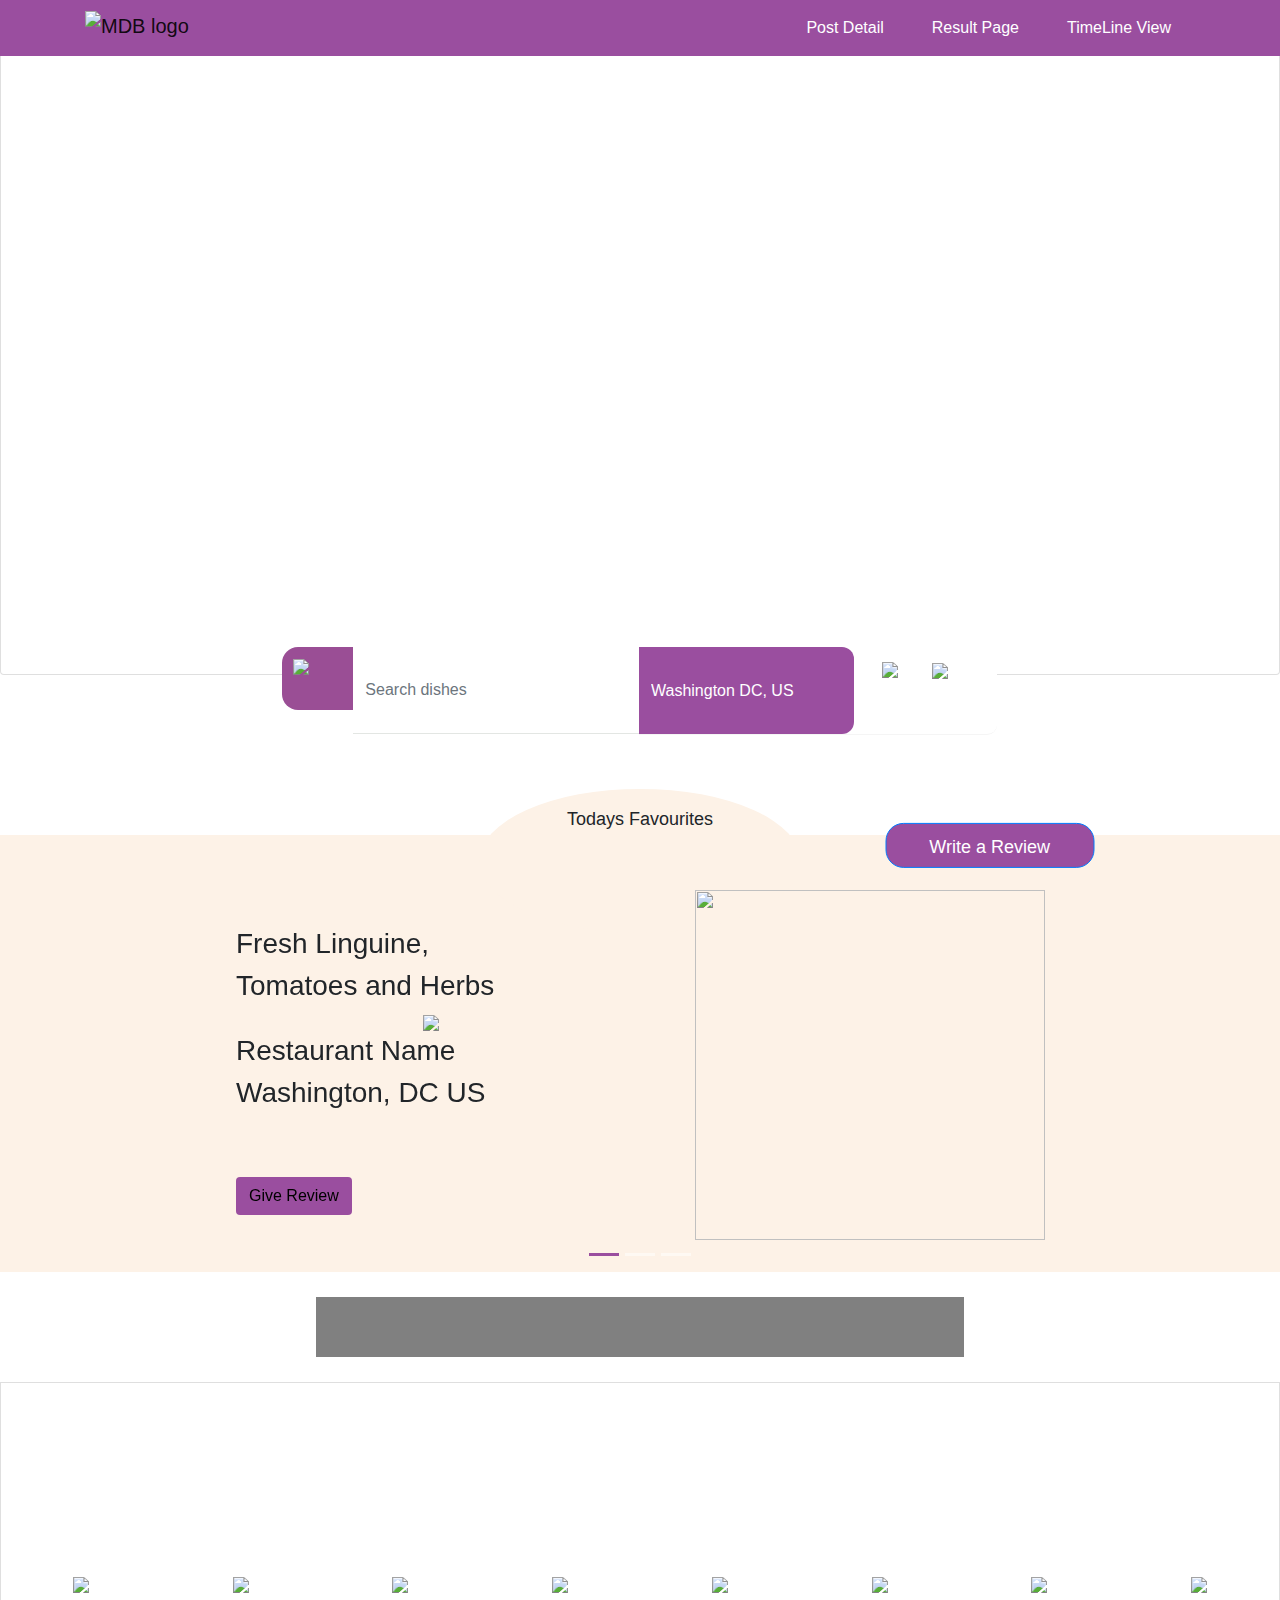
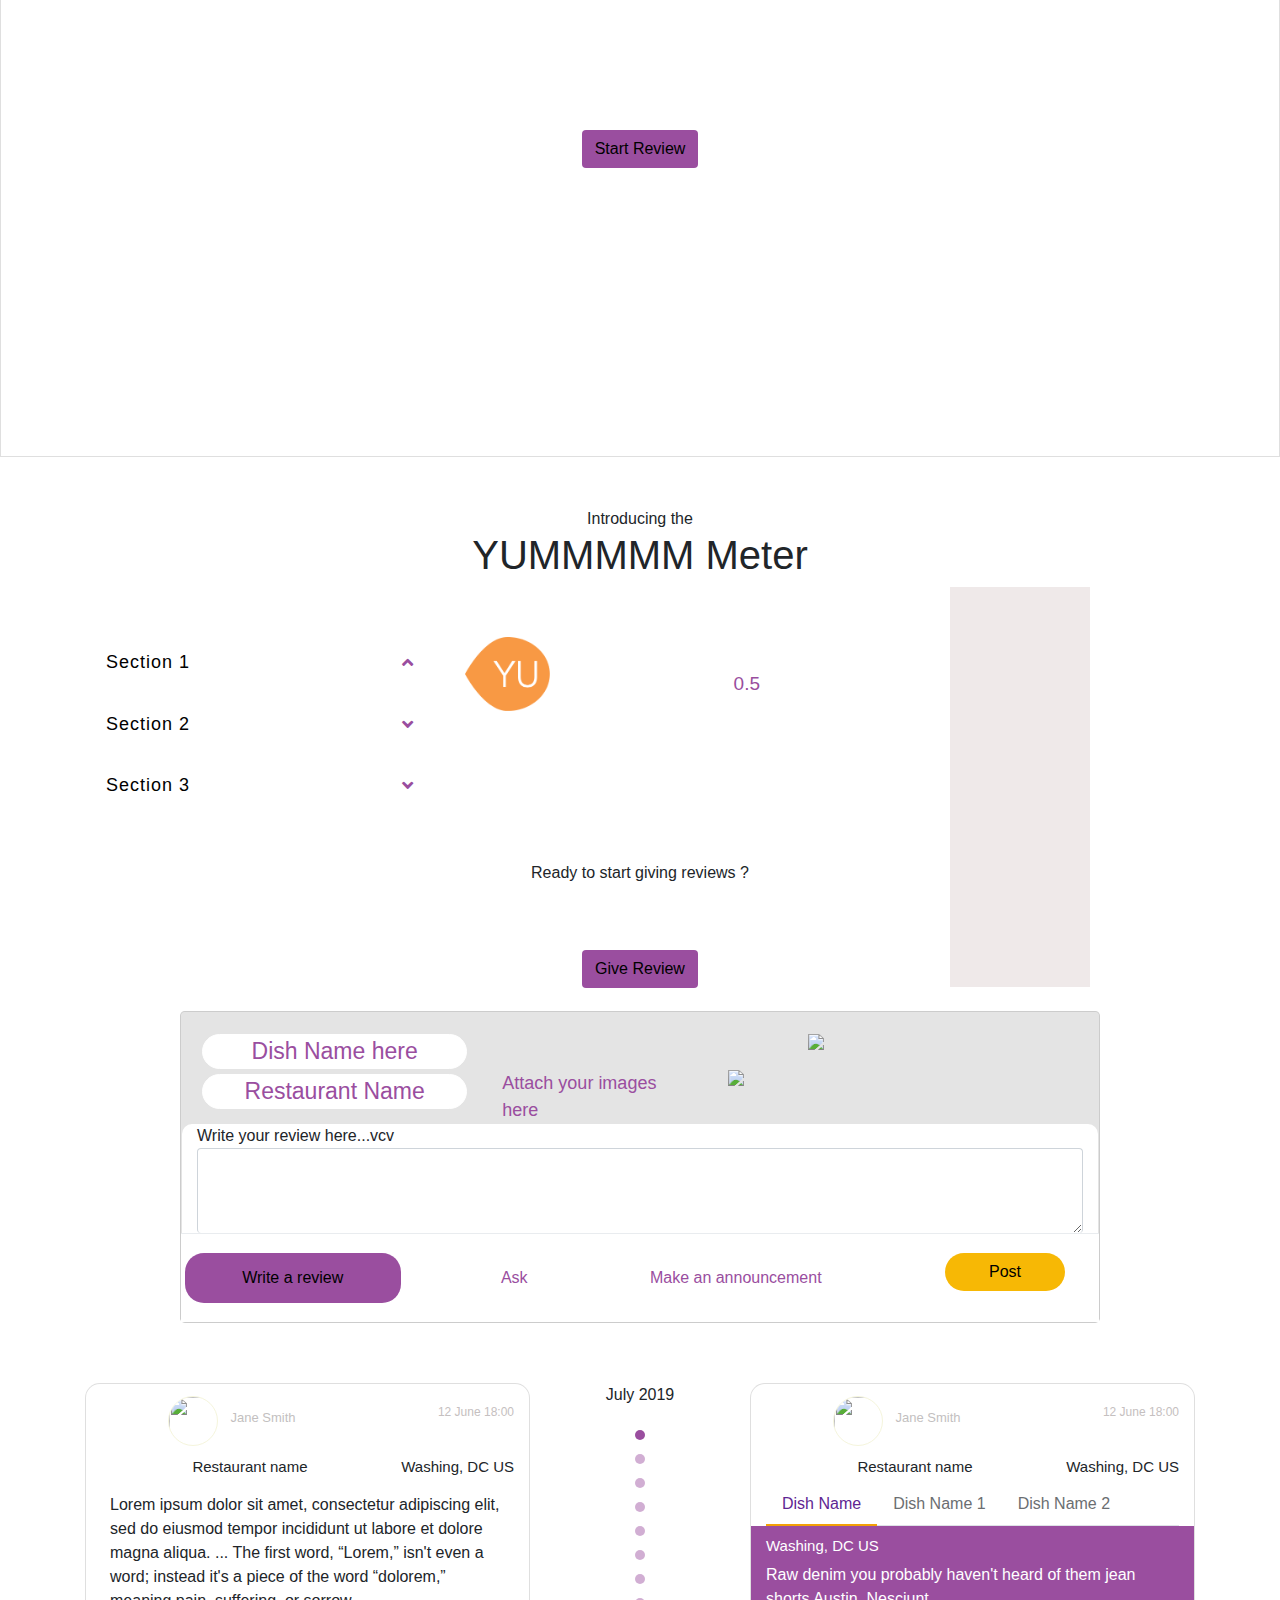
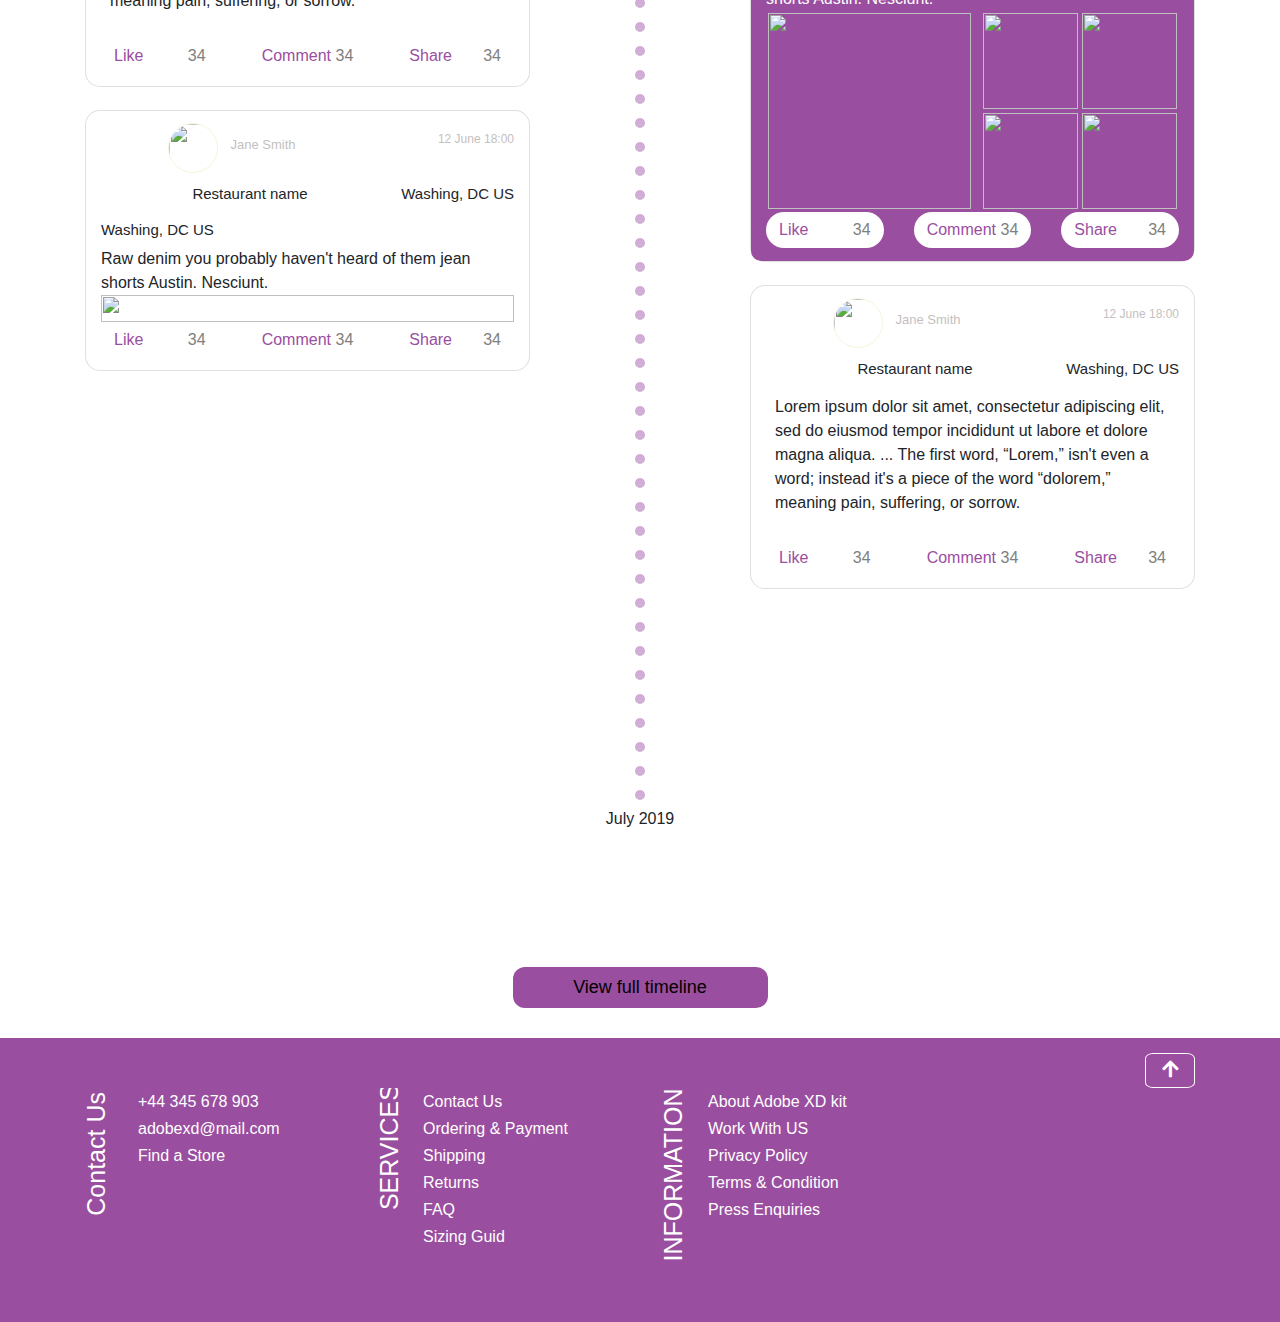
==== commit bf27ce9b: "" ====
--- a/index.html
+++ b/index.html
@@ -15,8 +15,9 @@
     <link href="https://cdnjs.cloudflare.com/ajax/libs/mdbootstrap/4.6.1/css/mdb.min.css" rel="stylesheet">
     <link rel="stylesheet" href="css/custom.css">
     <link rel="stylesheet" href="css/customRes.css">
+    <link rel="stylesheet" href="https://cdnjs.cloudflare.com/ajax/libs/rateYo/2.3.2/jquery.rateyo.min.css">
 </head>
-
+<link rel="stylesheet" href="https://cdnjs.cloudflare.com/ajax/libs/rateYo/2.3.2/jquery.rateyo.min.css">
 <body>
     <div class="main-wrapper">
         <!-- Header -->
@@ -49,17 +50,17 @@
                                 <!-- Right -->
                                 <ul class="navbar-nav ">
                                     <li class="nav-item active">
-                                        <a class="nav-link waves-effect" href="#">Post Detail
+                                        <a class="nav-link waves-effect" href="postDetail.html">Post Detail
                                             <span class="sr-only">(current)</span>
                                         </a>
                                     </li>
                                     <li class="nav-item">
-                                        <a class="nav-link waves-effect" href="#">Result Page
+                                        <a class="nav-link waves-effect" href="result.png">Result Page
                                             <span class="sr-only">(current)</span>
                                         </a>
                                     </li>
                                     <li class="nav-item">
-                                        <a class="nav-link waves-effect" href="#">TimeLine View
+                                        <a class="nav-link waves-effect" href="viewTimeline.html">TimeLine View
                                             <span class="sr-only">(current)</span>
                                         </a>
                                     </li>
@@ -445,7 +446,17 @@
                     <div class="col-md-4" style="text-align: center;">
                         <div class="ym-meter-center">
                             <div class="ym-meter-img-cover">
-                                <img src="./img/yum meter.png" class="ym-img">
+                                <div class="ym-meter-cover">
+                                    <div class="ym-meter-img-drop">
+                                        <img src="./img/YU.png" class="ym-img">
+                                    </div>
+                                       <div class="ym-meter-rating">
+                                            <div id="rateYo1" style="width: 200px !important;"></div>
+                                            <div id="data-show" class="data-show" style="width: 100%;">
+                                            <p>0.5</p>
+                                            </div> 
+                                       </div>
+                                </div>
                             </div>
                             <div class="yum-meter-center-reviews" style="text-align: center;">
                                 <h6> Ready to start giving reviews ?</h6>
@@ -1144,12 +1155,12 @@
         <section>
             <div class="container view-post">
                 <div class="row">
-                      <div class="col-md-3" style="margin: auto; text-align: center;">
+                    <div class="col-md-3" style="margin: auto; text-align: center;">
                         <a href="viewTimeline.html">
-                                <button type="submit" class="btn Rivew-btn full-btn " >View full timeline</button>
+                            <button type="submit" class="btn Rivew-btn full-btn ">View full timeline</button>
 
                         </a>
-                      </div>
+                    </div>
                 </div>
             </div>
         </section>
@@ -1457,10 +1468,9 @@
     <!-- MDB core JavaScript -->
     <script type="text/javascript" src="https://cdnjs.cloudflare.com/ajax/libs/mdbootstrap/4.6.1/js/mdb.min.js"></script>
     <script type="text/javascript" src="js/reviood.js"></script>
+    <script src="https://cdnjs.cloudflare.com/ajax/libs/rateYo/2.3.2/jquery.rateyo.min.js"></script>
     <script type="text/javascript" src="js/img.js"></script>
-    <script>
-
-    </script>
+    <script type="text/javascript" src="js/ymmeter.js"></script>
 </body>
 
-</html>index.html+</html>--- a/css/custom.css
+++ b/css/custom.css
@@ -0,0 +1,931 @@
+.display-check-view{
+   display: block;
+}
+
+.display-check-hide{
+   display: none;
+}
+
+.main-wrapper{
+    overflow: hidden;
+}
+
+.logo-2{
+    width: 2 /* width: 200px; height: 37px; */00px; height: 37px;
+}
+.color-white{
+    color: white !important;
+}
+.banner-header{
+    font-size: 46px;
+}
+.banner-cover{
+    padding-top: 20% !important; 
+}
+.search-categories{
+    margin-right: -1px; 
+    float: left;
+    width: 50%;
+    overflow: hidden;
+}
+.spone-img-icon{
+    height: 40px;
+}
+.search-img-icon{
+    height: 30px;
+}
+.toggle-search-icon{
+    height: 30px;
+}
+.search-categories2{
+    border-radius: 0px 10px 10px 0px;
+}
+.search-categories-dish1{
+    float: left;
+    width: 20%;
+    overflow: hidden;
+}
+.search-categories-dish2{
+    float: left;
+    width: 80%;
+    overflow: hidden;
+}
+.search-categories-country1{
+    float: left;
+    width: 60%;
+    background: white;
+    overflow: hidden;
+}
+.search-categories-country2{
+    float: left;
+    width: 40%;
+    overflow: hidden;
+}
+.search-all-button{
+    float: left;
+    width: 50%;
+    overflow: hidden;
+}
+.search-by-categories{
+    float: left;
+    width: 50%;
+    overflow: hidden;
+}
+.bg-images{
+    background: url(../img/banner.png) center center no-repeat;
+    background-size: cover;
+    height: 75vh;
+}
+.btn-reset{
+   background:none;
+   border: 0px;
+}
+.search1{
+    background: #9a4e95;
+    padding: 11.5px;
+    border-radius: 16px 0px 0px 16px;
+}
+
+.search1-input{
+    padding: 31px 12px !important;
+    border-radius: 0px !important;
+    border: 0px !important;
+    border-bottom: 1px solid #e3e6e3 !important;
+    margin-bottom: 0px !important;
+}
+.search2-input{
+    background: #9A4e9f !important;
+    border: 0px !important;
+    color: white !important;
+    border-radius: 0px 12px 12px 0px !important;
+    padding: 31.5px 12px !important;
+    margin-bottom: 0px !important;
+}
+.search2-input::placeholder{
+   color: white !important;    
+}
+.search2{
+    text-align: center;
+    padding-top: 14px;
+}
+.search3{
+    padding-top: 15px;
+}
+.navbar-expand-lg .navbar-nav .nav-link {
+    padding-right: 1.5rem ;
+    padding-left: 1.5rem;
+    color: white !important;
+}
+.categories-list{
+    margin-top: -28px;
+}
+
+.search-drop{
+    padding-top:12px;
+    border-right: 1px solid #e6e2e2;
+    border-bottom: 1px solid #e6e2e2;
+    border-left: 1px solid #e6e2e2;
+}
+.slider-section{
+    margin-top: 100px; 
+}
+.prev-button{
+    background-image: url(../img/arrowback.png) !important;
+}
+.next-button{
+    background-image: url(../img/arrowfront.png) !important;
+}
+.carousel-inner {
+    position: relative;
+    width: 80%;
+    overflow: hidden;
+    text-align: center;
+    margin: auto;
+}
+.carousel .carousel-control-prev-icon {
+    width: 45px;
+    height: 70px;
+}
+.carousel-control-prev {
+    left: -43px;
+}
+.carousel-control-next {
+    right: -43px;
+}
+.carousel .carousel-control-next-icon, .carousel .carousel-control-prev-icon {
+    width: 45px;
+    height: 70px;
+}
+.slider-top-text{
+    text-align: center;
+    width: 321px;
+    height: 144px;
+    background: #FDF2E7;
+    position: absolute;
+    left: 50%;
+    transform: (-50%,-50%);
+    transform: translate(-50%, -48%);
+    border-radius: 50%;
+}
+
+.slider-top-text h4{
+    margin-top: 20px;
+    font-size: 18px;
+    font-weight: 300;
+}
+.carousel-indicators {
+    bottom: 0px;
+}
+.carousel-indicators .active {
+    background: #9A4e9f !important;
+}
+.slider-right-img{
+    width: 350px;
+    height: 350px;
+}
+.left-ym-meter{
+    padding-left: 55px;
+    padding-top: 37px;
+}
+.left-ym-meter h3 {
+    text-align: left;
+}
+.Rivew-cover-btn{
+    text-align: left;
+}
+.Rivew-btn{
+    background: #9A4e9f !important;
+    text-align: left;
+    margin-top: 60px;
+    
+}
+.left-ym-dish-1{
+    font-weight: 400;
+}
+.left-ym-dish-2{
+    font-weight: 400;
+}
+.ad-main-style{
+    width: 400px;
+    background: gray;
+    height: 60px;
+    margin: 20px 0px;
+}
+.bg-images-map{
+    background: url(../img/Group645.png) center center no-repeat;
+    background-size: cover;
+    height: 75vh;
+}
+.around-you-img{
+    width: 120px;
+}
+.aroundyou-head{
+    padding-top: 45px;
+}
+.aroundyou-head-h6 {
+   color: white;
+   font-size: 18px;
+} 
+.aroundyou-head-h3 {
+    color: white;
+    font-size: 47px;
+ } 
+ .aroundyou-data{
+    padding-top: 50px;
+ }
+ .col-md-around-data{
+    max-width: 12.5% !important;
+ }
+ .aroundyou-data-h6{
+     margin-top: 20px; 
+ }
+
+#accordion4 .panel-heading:after{
+    left: auto;
+    right: 10px;
+    transform: rotate(3deg);
+}
+h4.panel-title{margin:10px 0px !important;}
+#accordion4 .panel-title a{
+    display: block;
+    padding: 15px 70px 15px 21px;
+    margin: 0;
+    background: #fff;
+    font-size: 18px;
+    letter-spacing: 1px;
+    color:black;
+    border-radius: 0;
+    position: relative;
+}
+#accordion4 .panel-title a:before,
+#accordion4 .panel-title a.collapsed:before{
+    content: "\f106";
+    font-family: "Font Awesome 5 Free";
+    font-weight: 900;
+    width: 55px;
+    height: 100%;
+    text-align: center;
+    line-height: 50px;
+    position: absolute;
+    top: 0;
+    right: 0;
+    color: #9A4e9f !important;
+}
+#accordion4 .panel-title a.collapsed:before{ content: "\f107"; }
+#accordion4 .panel-title a .icon{
+    display: inline-block;
+    width: 55px;
+    height: 100%;
+    border-right: 2px solid #d11149;
+    font-size: 20px;
+    color: rgba(0,0,0,0.7);
+    line-height: 50px;
+    text-align: center;
+    position: absolute;
+    top: 0;
+    left: 0;
+}
+#accordion4 .panel-body{
+    padding: 10px 15px;
+    margin: 0 0 20px;
+    border-top: none;
+    background: #fff;
+    font-size: 15px;
+    color: #333;
+    line-height: 27px;
+}
+.ymm-right-adv{
+    width: 140px;
+    margin: auto;
+    background: #efe9e9;
+    height: 400px;
+}
+.ym-meter-img-cover{
+    width:100%;
+}
+.ym-img{
+    width: 100%;
+}
+.head-yummmm-p{
+    margin-bottom: 0px !important; 
+}
+.yumm-meter-section{
+    margin-top: 50px;
+}
+.yum-left-top{
+   margin-top: 50px; 
+}
+.ym-meter-center{
+    margin-top: 50px; 
+}
+.yum-meter-center-reviews{
+    margin-top: 130px;
+}
+.footer{
+    background: #9A4e9f !important;
+    margin-top: 30px;
+}
+.footer-div-division-left{
+    float: left;
+    width: 20%;
+    overflow: hidden;
+}
+.footer-div-division-right{
+    float: left;
+    width: 80%;
+    overflow: hidden;
+}
+.text-transform-cover{
+    position: relative;
+    height: 234px;
+    /* width: 71px; */
+    /* margin: 100px; */
+    /* padding: 10px; */
+   
+}
+.text-transform{
+    /* padding: 60px;  */
+    /* position: absolute; */
+    /* border: 1px solid black; */
+    /* background-color: red; */
+      /* padding: 60px; */
+    /* position: absolute; */
+    /* border: 1px solid black; */
+    /* background-color: red; */
+    -ms-transform: rotate(-90deg);
+    -ms-transform-origin: 49% 179%;
+    -webkit-transform: rotate(-90deg);
+    -webkit-transform-origin: 49% 179%;
+    transform: rotate(-90deg);
+    /* height: 100%; */
+    transform-origin: 49% 179%;
+    /* left: 13px; */
+    /* clear: both; */
+    display: inline-block;
+    /* overflow: hidden; */
+    white-space: nowrap;
+    font-size: 25px;
+    color: white;
+}
+.text-transform1{
+    /* padding: 60px;  */
+    /* position: absolute; */
+    /* border: 1px solid black; */
+    /* background-color: red; */
+      /* padding: 60px; */
+    /* position: absolute; */
+    /* border: 1px solid black; */
+    /* background-color: red; */
+    -ms-transform: rotate(-90deg);
+    -ms-transform-origin: 49% 161%;
+    -webkit-transform: rotate(-90deg);
+    -webkit-transform-origin: 49% 161%;
+    transform: rotate(-90deg);
+    /* height: 100%; */
+    transform-origin: 49% 161%;
+    /* left: 13px; */
+    /* clear: both; */
+    display: inline-block;
+    /* overflow: hidden; */
+    white-space: nowrap;
+    font-size: 25px;
+    color: white;
+}
+.text-transform2{
+    /* padding: 60px;  */
+    /* position: absolute; */
+    /* border: 1px solid black; */
+    /* background-color: red; */
+      /* padding: 60px; */
+    /* position: absolute; */
+    /* border: 1px solid black; */
+    /* background-color: red; */
+    -ms-transform: rotate(-90deg);
+    -ms-transform-origin:  50% 232%;
+    -webkit-transform: rotate(-90deg);
+    -webkit-transform-origin:  50% 232%;
+    transform: rotate(-90deg);
+    /* height: 100%; */
+    transform-origin: 50% 232%;
+    /* left: 13px; */
+    /* clear: both; */
+    display: inline-block;
+    /* overflow: hidden; */
+    white-space: nowrap;
+    font-size: 25px;
+    color: white;
+}
+.list-group-item {
+    position: relative;
+    display: block;
+    padding: 2px;
+    margin-bottom: -1px;
+    color: white;
+    background: none; 
+    border: 0px;
+}
+.footer-arrow{
+    color: white;
+    border: 1px solid #fffefe;
+    width: 50px;
+    height: 35px;
+    text-align: center;
+    padding: 2px;
+    border-radius: 16%;
+    float: right;
+    margin-top: 15px;
+    font-size: 19px;
+}
+.postData-cover{
+    text-align: center;
+    /* width: 321px; */
+    /* height: 144px; */
+    /* background: #FDF2E7; */
+    position: absolute;
+    right: 1%;
+    transform: (-50%,-50%);
+    transform: translate(-50%, -78%);
+    /* border-radius: 50%; */
+}
+.post-button{
+    width: 209px;
+    height: 45px;
+    background: #9A4e9f !important;
+    border-radius: 18px;
+    padding: 10px;
+    font-size: 18px;
+}
+.modal-footer {
+    display: -ms-flexbox;
+    display: flex;
+    -ms-flex-align: center;
+    align-items: center;
+    -ms-flex-pack: end;
+    justify-content: flex-start;
+    padding: 1rem;
+    border-top: 1px solid #e9ecef;
+    background: white;
+}
+.post-model-footer1{
+    float: left;
+    width: 70%;
+    overflow: hidden;
+}
+.post-model-footer2{
+    float: left;
+    width: 30%;
+    overflow: hidden;
+}
+.modal-lg {
+    max-width: 950px;
+}
+.btn-round{
+    border-radius: 19px;
+    background: #9A4e9f !important;
+    width: 100%;
+    padding: 12px 12px;
+}
+.btn-round-white{
+    background: white;
+    color: #9A4e9f;
+    border-radius: 19px;
+    width: 100%;
+    padding: 12px 12px;
+}
+
+.post-button-action{
+    float: right;
+    width: 120px;
+}
+.post-button-action{
+    border-radius: 19px;
+    background: #f7b805 !important;
+}
+/* background: #f7b805 !important; */
+.modal-content {
+    background-color:    #e2e2e2eb;
+}
+.modal-body{
+    padding-bottom: 0px !important;
+}
+
+.review-here{background: white; border-radius: 10px 10px 0px 0px;}
+.review-text{
+    border-bottom: 0px !important; 
+}
+.nav-tabs .nav-item.show .nav-link, .nav-tabs .nav-link.active {
+    /* color: #495057; */
+    /* background-color: #fff; */
+    /* border-color: #dee2e6 #dee2e6 #fff; */
+    border-bottom: 2px solid #f3a007;
+    color: #602592;
+}
+.nav-tabs .nav-link.active {
+    background: none !important;   
+}
+.nav-tabs .nav-link {
+    color: #6b6e71;
+    border: 0px;
+}
+.ask-li{
+    margin-left:  18px; 
+}
+.post-top-button{
+    border: 1px solid #ffffff !important;
+    background: white !important;
+    text-align: center;
+    border-radius: 35px !important;
+    height: 35px !important;
+    font-size: 23px;
+}
+.post-top-button::placeholder{
+    color: rgb(154, 78, 159) !important;
+}
+.md-form input[type=text]:focus:not([readonly]){
+        box-shadow: none;
+}
+.post-Attach-Img{
+    float: left;
+    width: 70%;
+    overflow: hidden;
+    font-size: 18px;
+    margin-top: 41px;
+    color: rgb(154, 78, 159) !important;
+}
+.post-Attach-Img-file{
+    float: left;
+    width: 30%;
+    overflow: hidden;
+    text-align: center;
+    margin-top: 36px;
+}
+
+.dish-add-button{
+    border-radius: 100%;
+    padding: 0px 11px;
+    font-size: 25px;
+    background: #9A4e9f !important;
+    margin-left: 15px;
+}
+.add-more-dish{
+    justify-content: start;
+    display: flex;
+}
+.add-dish-title{
+    margin-top: 12px; 
+    color: rgb(154, 78, 159) !important;
+}
+.post-section{
+    margin-top: 23px; 
+}
+.view-post{
+    margin-top: 60px; 
+}
+.profile-img-user{
+    justify-content: end;
+    display: flex;
+    width: 50%;
+}
+.post-view-main{
+    padding: 12px 15px;
+    border-radius: 15px;
+}
+.profile-img-user img{
+    border: 1px solid beige;
+    border: 50%;
+    border-radius: 50%;
+    width: 50px;
+    height: 50px;
+
+}
+.profile-time-user{
+    width: 50%;
+}
+.profile-time-user p{ 
+    float: right;
+    margin-top: 7px;
+    font-size: 12px;
+    color: #c5c0c0;
+}
+.user-name{
+    margin: 12px;
+    font-size: 13px;
+    color: #c3bfbf;
+}
+.resturant-info{
+    justify-content: start;
+    display: flex;
+    margin-top: 12px;
+}
+.user-Info {
+    justify-content: start;
+    display: flex;
+}
+.profile-time-user h4{
+    font-weight: 400;
+    font-size: 15px;
+    float: right;
+}
+.profile-img-user h4{
+    font-weight: 400;
+    font-size: 15px;
+}
+
+.post-view-content p{
+    padding: 9px 9px;
+}
+.btn-view-post{
+    padding: 5px 12px;
+    width: 100%;
+    border-radius: 22px;
+    background: white;
+}
+.first-dot {
+    height: 10px;
+    width: 10px;
+    background-color: #9A4e9f !important;
+    border-radius: 50%;
+    display: inline-block;
+  }
+.dot {
+    height: 10px;
+    width: 10px;
+    background-color: #9a4e9f75 !important;
+    border-radius: 50%;
+    display: inline-block;
+  }
+  .multi-dish{
+      margin-top: 10px;
+      font-size: 15px;
+      font-weight: 500; 
+  }
+  .img-class{
+      width: 100%;
+      height: 100%;
+  }
+  .multi-dish-img{
+      overflow: hidden;
+      height: 200px;
+      padding-right: 0px;
+  }
+  .multi-dish-img-list{
+      height: 100px;
+      float: left;
+      width:50%;
+      padding: 2px;
+  }
+  .multi-dish-img-list-main{
+    overflow: hidden;
+    height: 200px;
+    padding-left: 8px;
+  }
+  .main-img-dish{
+      padding: 2px;
+  }
+  .multi-img-tab{
+    background: #9A4e9f;
+    margin: 0px -15px;
+    color:white;
+  }
+  .multi-img-tab-panel{
+    margin: 0px;
+    padding: 1px 15px;
+    color:white;
+  }
+
+ .footer-row {
+    background-color: #9A4e9f !important;
+    margin-bottom: -12px;
+    border-radius: 0px 0px 10px 10px;
+    padding-bottom: 13px;
+  }
+  
+  .upload-img{
+    width: 20%;
+    float: left;
+    padding: 3px;
+  }
+  .post-add-section{
+      background: white;
+      padding: 5px;
+      overflow: hidden;
+      border-radius: 13px;
+      margin-top : 14px;
+  }
+  .post-img-section{
+      float: left;
+      width: 30%;
+      overflow: hidden;
+  }
+  .post-img-section img {
+    overflow: hidden;
+    width: 100%;
+  }
+  .post-data-section{
+    float: left;
+    width: 50%;
+    overflow: hidden;
+  }
+  .post-edit-delete-section{
+    float: left;
+    width: 20%;
+    overflow: hidden;
+    text-align: center;
+  }
+  .post-data-section-img-ymm img {
+      width: 60%;
+  }
+
+  .post-edit-section img {
+      width: 50%;
+  }
+  .post-delete-section img {
+    width: 50%;
+  }
+  .action-post-new-post{
+      float: none;
+  }
+  .multi-post-view{
+      text-align: center;
+      margin: 60px 0px;
+  }
+
+  .add-more-btn{
+    width: 100%;
+    background: white;
+    border: 0px;
+    color: #b7b6b6;
+    padding: 3px;
+    border: 0px;
+    box-sizing: none;
+    box-shadow: none !important;
+    margin: 0p;
+    margin: 0px;
+  }
+
+  .add-more-span{
+    float: left;
+    display: block;
+    margin-top: 10px;
+  }
+  .add-more-check{
+    float: right;
+    color: white;
+    margin-right: 17px;
+  }
+  .add-more-check:focus {
+    outline: 0px dotted;
+    outline: 0px auto -webkit-focus-ring-color;
+}
+.comment-view-img{
+   overflow: hidden;
+   float: left;
+   width: 15%;
+}
+.comment-view-text{
+ overflow: hidden;
+   float: left;
+   width: 85%;
+   margin-top: 8px;
+}
+
+.comment-view-img img{
+    border: 1px solid beige;
+    border: 50%;
+    border-radius: 50%;
+    width: 40px;
+    height: 40px;
+}
+.full-btn{
+    width: 100%;
+    text-align: center;
+    border-radius: 12px;
+    font-size: 18px;
+    font-weight: 500
+}
+.card-footer-view{
+    width: 100%;
+}
+
+.time-line-card{
+    background: #9A4e9f !important;
+    color: white;
+}
+.displaynone-mobile-review{
+    width: 80%;
+    height: 35px;
+    background: #9A4e9f !important;
+    border-radius: 18px;
+    padding: 5px;
+    font-size: 18px;
+    margin: auto;
+}
+
+.Sponsered-text-1{
+    margin-top: 12px;
+    padding-left: 24px;
+}
+
+.Sponsered-text-adv{
+    padding-left: 24px;
+}
+
+.dish-img-rep{
+    padding: 0px;
+    overflow: hidden;
+    height: 438px;
+}
+
+.dish-img-rep img {
+    width: 100%;
+    height: 100%;
+}
+.dish2{
+    height: 40%;
+}
+.dish3{
+    height: 70%;
+}
+.dish4{
+    height: 70%;
+}
+.dish5{
+    height: 40%;
+}
+
+.dish-head{
+    font-size: 20px;
+    font-weight: 400;
+}
+.resturant-place{
+    width: 50%;
+    float: left;
+}
+.resturant-name{
+    width: 50%;
+    float: left;
+}
+.meter-dish-view{
+    width: 100%;
+    float: right;
+}
+.meter-dish-view-share{
+    width: 100%;
+    float: right;
+    text-align: right;
+    color: orange;
+    padding-top: 20px;
+    font-weight: 500;
+}
+.meter-dish-cover{
+    overflow: hidden;
+    width: 60%;
+    float: right;
+}
+.meter-dish-cover img {
+    width: 100%;
+}
+.view-padding-set{
+    padding: 0px;
+}
+
+.side-sponsered{
+    background: white;
+    margin-top: -24px;
+  
+}
+.sponsered-text{
+    text-align: center;
+    margin: 29px 0px;
+    font-weight: 400;
+}
+.sponsered-img{
+    text-align: center;
+}
+
+.ym-meter-cover{
+    width: 100%;
+    overflow: hidden;
+}
+.ym-meter-img-drop{
+    width: 30%;
+    float: left;
+    overflow: hidden;
+    height: 96px;
+    width: 85px;
+}
+.ym-meter-rating{
+    width: 70%;
+    float: left;
+    overflow: hidden;
+    padding-top: 21px;
+}
+.data-show p{
+    margin-right: 35px;
+    margin-top: 12px;
+    font-size: 19px;
+    color: #994e9e;
+    text-align: right;
+}
+
+    